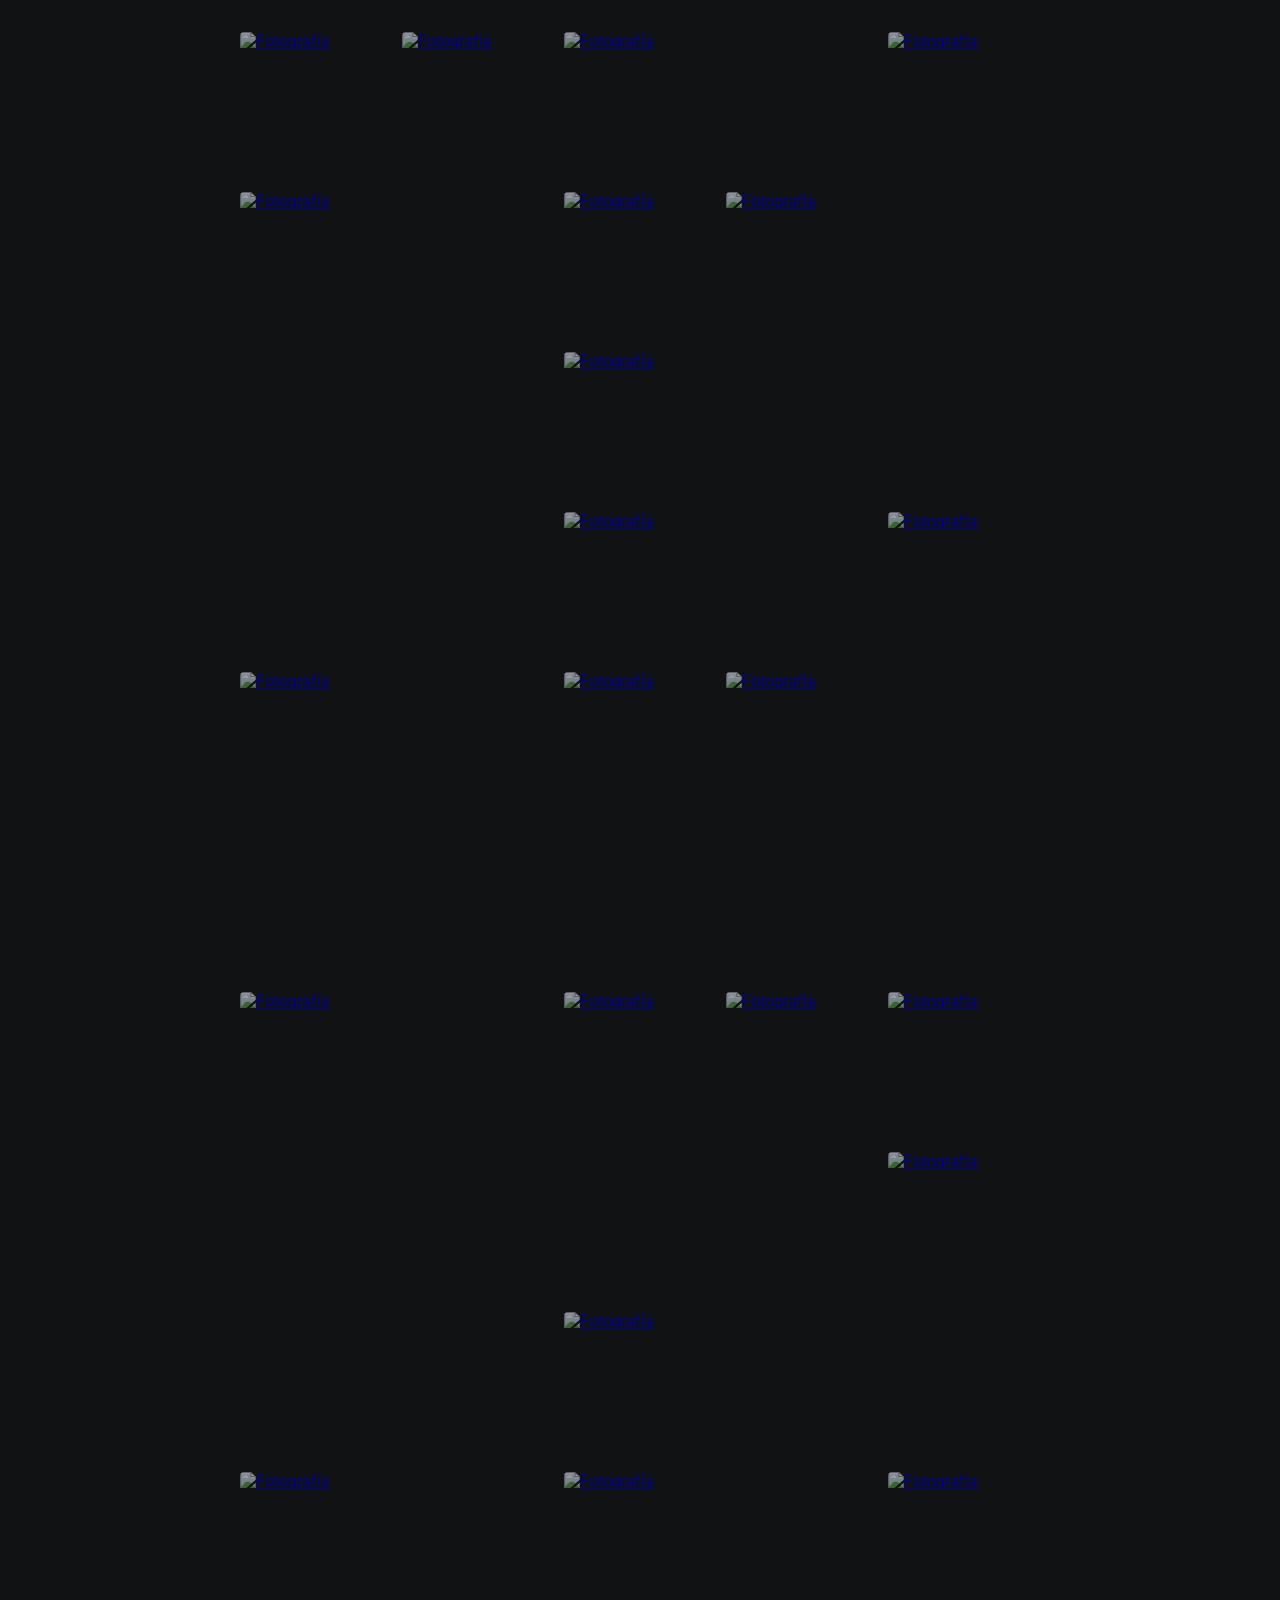
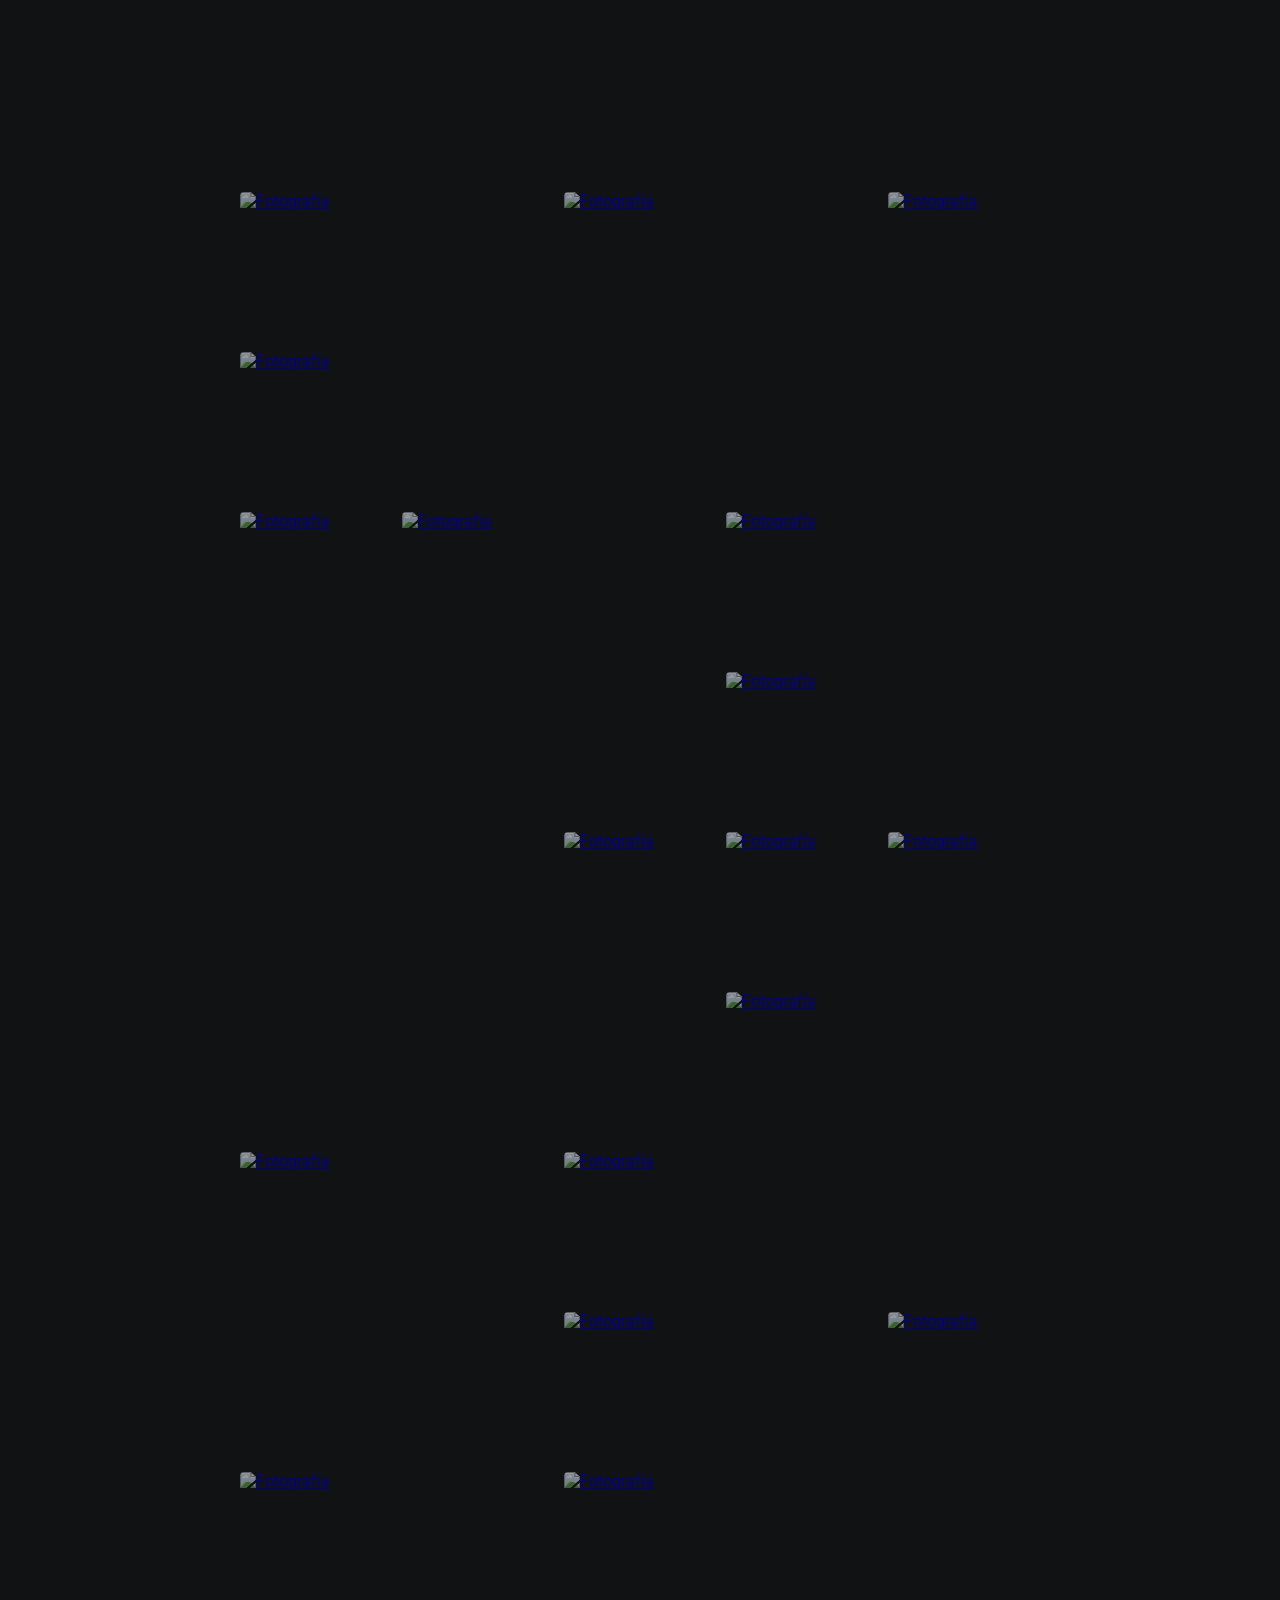
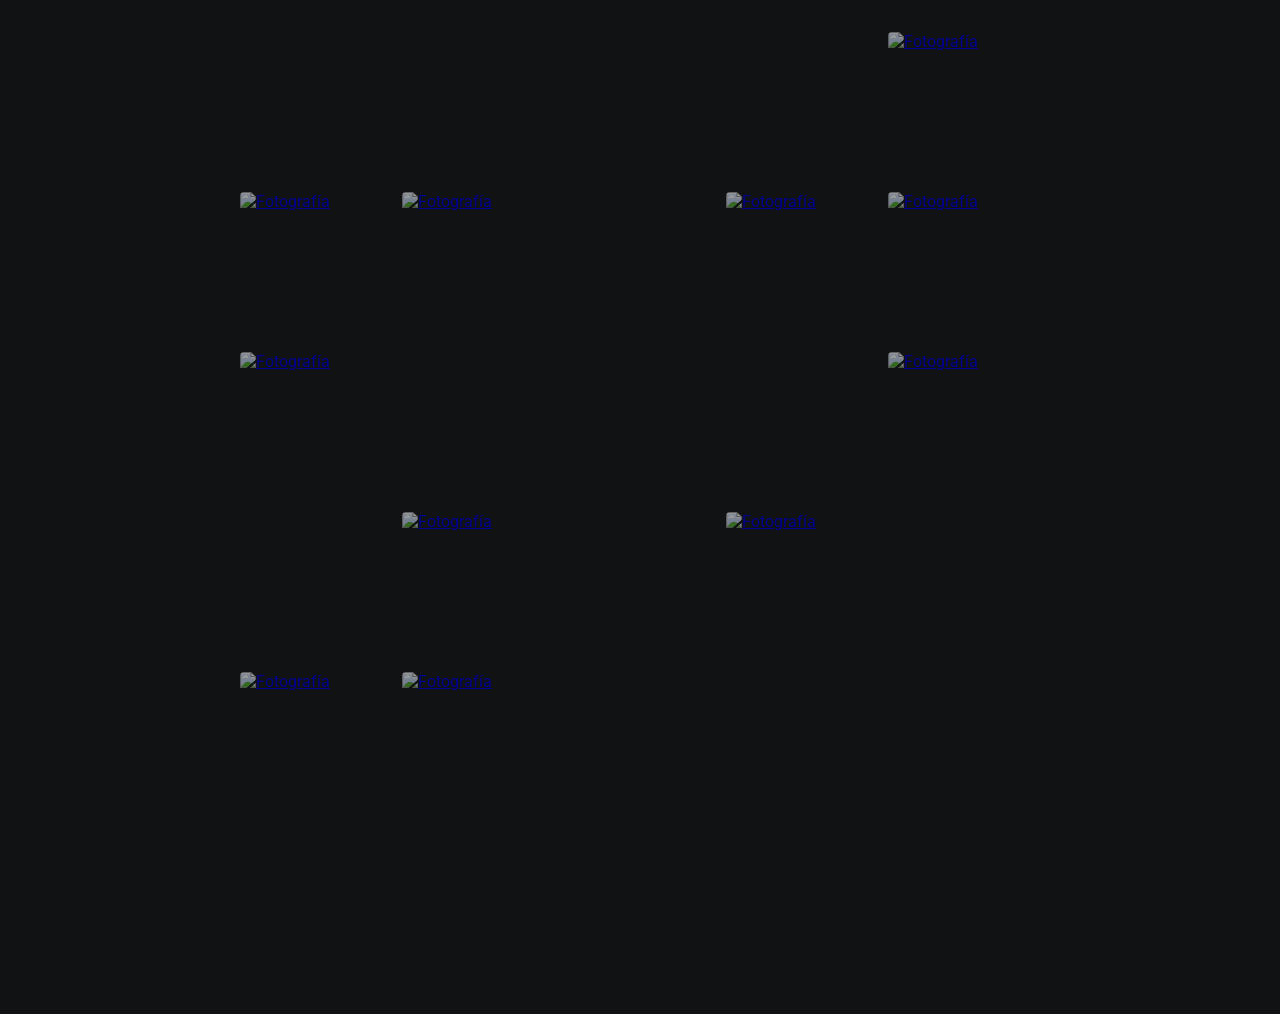
==== index.html @ 98dc2be4 "asd" ====
<!DOCTYPE html>
<html lang="es">
<head>
  <meta charset="UTF-8">
  <meta name="viewport" content="width=device-width, initial-scale=1.0">
  <!-- Oculta la marca de agua evitando enviar el origen del sitio -->
  <meta name="referrer" content="no-referrer">
  <title>Galería de Fotos y Videos</title>
  <link rel="stylesheet" href="styles.css">
</head>
<body>

  <main id="galeria"></main>

  <div class="modal">
    <div class="modal-content">
      <!-- Para fotos -->
      <img src="" alt="" id="modal-img" style="display: none;" referrerpolicy="no-referrer" />
      
      <!-- Para videos -->
      <video id="modal-video" controls style="display: none;"></video>

      <div class="info-card">
        <h3 id="info-titulo"></h3>
        <p id="info-meta">
          <span id="info-ubicacion"></span>
          <span id="info-fecha"></span>
        </p>
        <p id="info-descripcion"></p>
      </div>
    </div>
  </div>

  <script src="script.js"></script>
</body>
</html>
---- styles.css ----
@import url("https://fonts.googleapis.com/css?family=Roboto:400,500,700&display=swap");

* {
  box-sizing: border-box;
  padding: 0;
  margin: 0;
}

body {
  min-height: 100vh;
  display: flex;
  flex-direction: column;
  align-items: center;
  color: hsl(0, 0%, 100%);
  background: hsl(210, 5%, 7%);
  padding: 2rem 0;
  font-family: 'Roboto', sans-serif;
}

main {
  max-width: 800px;
  width: 90vw;
  display: grid;
  grid-template-columns: repeat(auto-fill, minmax(150px, 1fr));
  grid-auto-rows: 150px;
  gap: 10px;
  justify-content: center;
  grid-auto-flow: dense;
}

main a {
  overflow: hidden;
  border-radius: 4px;
}

/* TAMAÑOS ALEATORIOS */
main a.span-col-2 { grid-column: span 2; }
main a.span-row-2 { grid-row: span 2; }
main a.span-big { grid-column: span 2; grid-row: span 2; }

main a:focus { outline: none; }

main img,
main video {
  object-fit: cover;
  display: block;
  width: 100%;
  height: 100%;
  filter: brightness(0.6);
  transition: all 0.3s cubic-bezier(0.445, 0.05, 0.55, 0.95);
}

main a:focus img,
main a:hover img,
main a:focus video,
main a:hover video {
  transform: scale(1.1);
  filter: brightness(1);
}

/* MODAL OVERLAY */
div.modal {
  position: fixed;
  top: 0;
  left: 0;
  width: 100%;
  height: 100%;
  display: flex;
  justify-content: center;
  align-items: center;
  background: hsla(0, 0%, 0%, 0.85);
  backdrop-filter: blur(5px);
  transition: all 0.3s ease-in-out;
  opacity: 0;
  visibility: hidden;
  z-index: 1000;
}

div.modal.overlay {
  opacity: 1;
  visibility: visible;
}

.modal-content {
  position: relative;
  display: flex;
  justify-content: center;
  align-items: center;
}

div.modal img,
div.modal video {
  height: 85vh;
  width: 85vw;
  max-width: 900px;
  object-fit: contain;
}

div.modal img {
  cursor: pointer;
}

/* TARJETA DE INFORMACIÓN FLOTANTE */
.info-card {
  position: absolute;
  bottom: 20px;
  left: 50%;
  transform: translateX(-50%);
  background: rgba(15, 15, 20, 0.85);
  backdrop-filter: blur(8px);
  border: 1px solid rgba(255, 255, 255, 0.15);
  padding: 12px 20px;
  border-radius: 8px;
  color: #fff;
  text-align: center;
  pointer-events: none;
  opacity: 0;
  width: 80%;
  max-width: 450px;
  z-index: 1010;
}

.info-card h3 {
  font-size: 1.1rem;
  margin-bottom: 4px;
  font-weight: 700;
}

#info-meta {
  font-size: 0.85rem;
  color: #ccc;
  margin-bottom: 6px;
  display: flex;
  justify-content: center;
  gap: 12px;
}

#info-descripcion {
  font-size: 0.9rem;
  color: #eee;
}

/* ANIMACIÓN: 3s visible + 1s desvanecimiento */
.info-card.mostrar {
  animation: mostrarYDesvanecer 4s forwards;
}

@keyframes mostrarYDesvanecer {
  0% { opacity: 0; transform: translate(-50%, 10px); }
  15% { opacity: 1; transform: translate(-50%, 0); }
  75% { opacity: 1; transform: translate(-50%, 0); }
  100% { opacity: 0; transform: translate(-50%, -5px); }
}
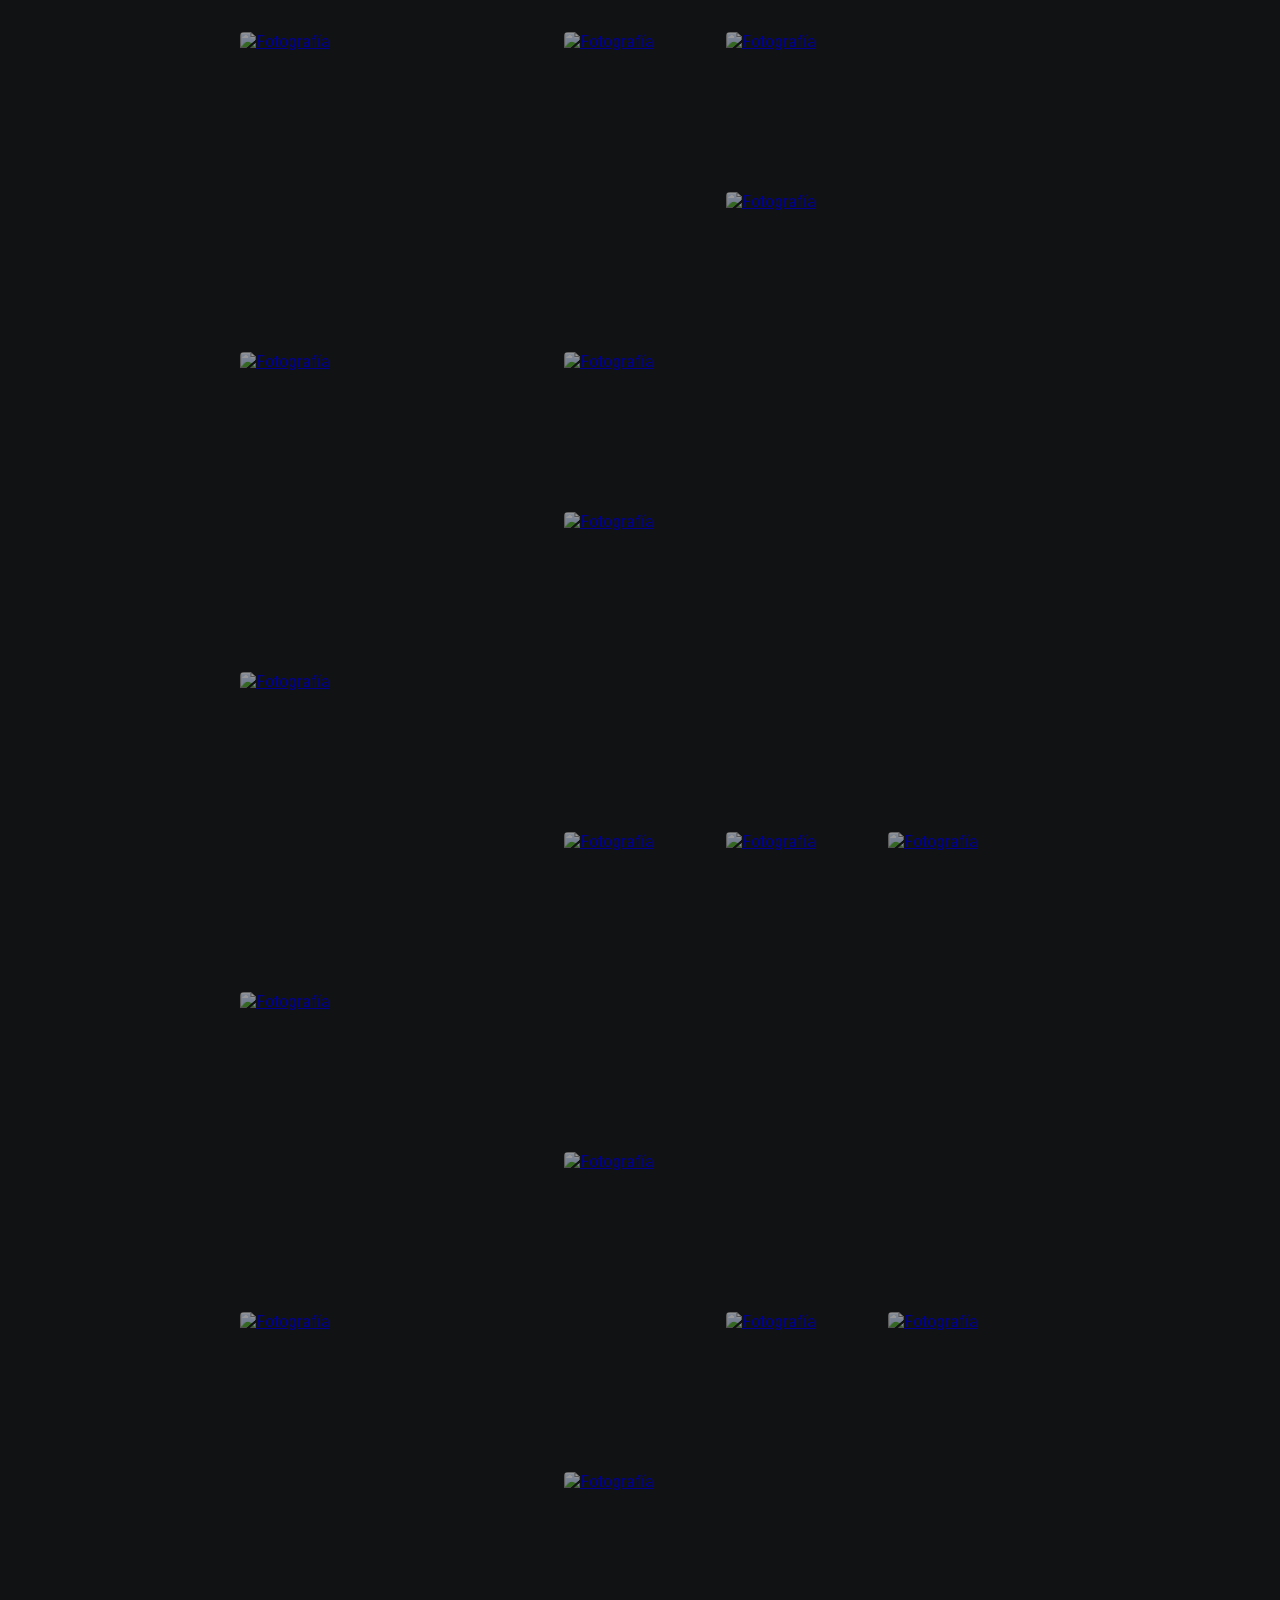
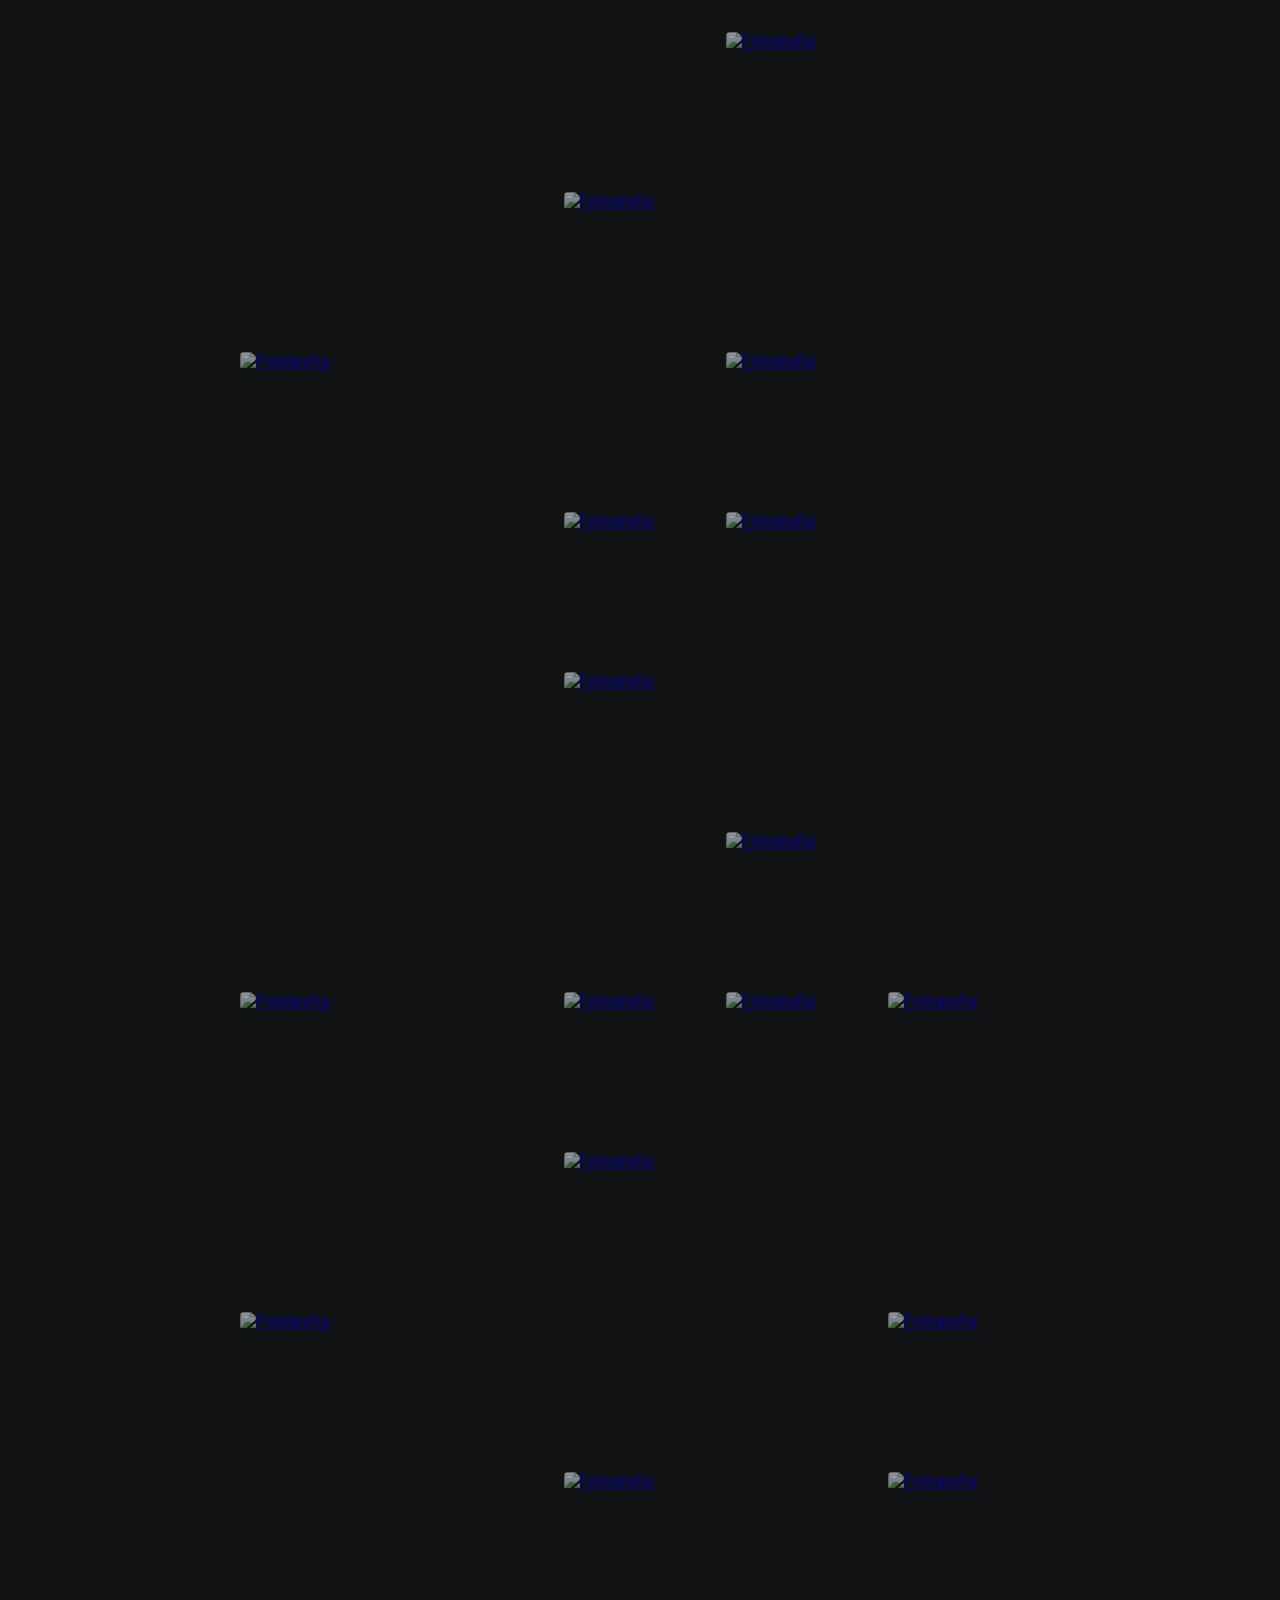
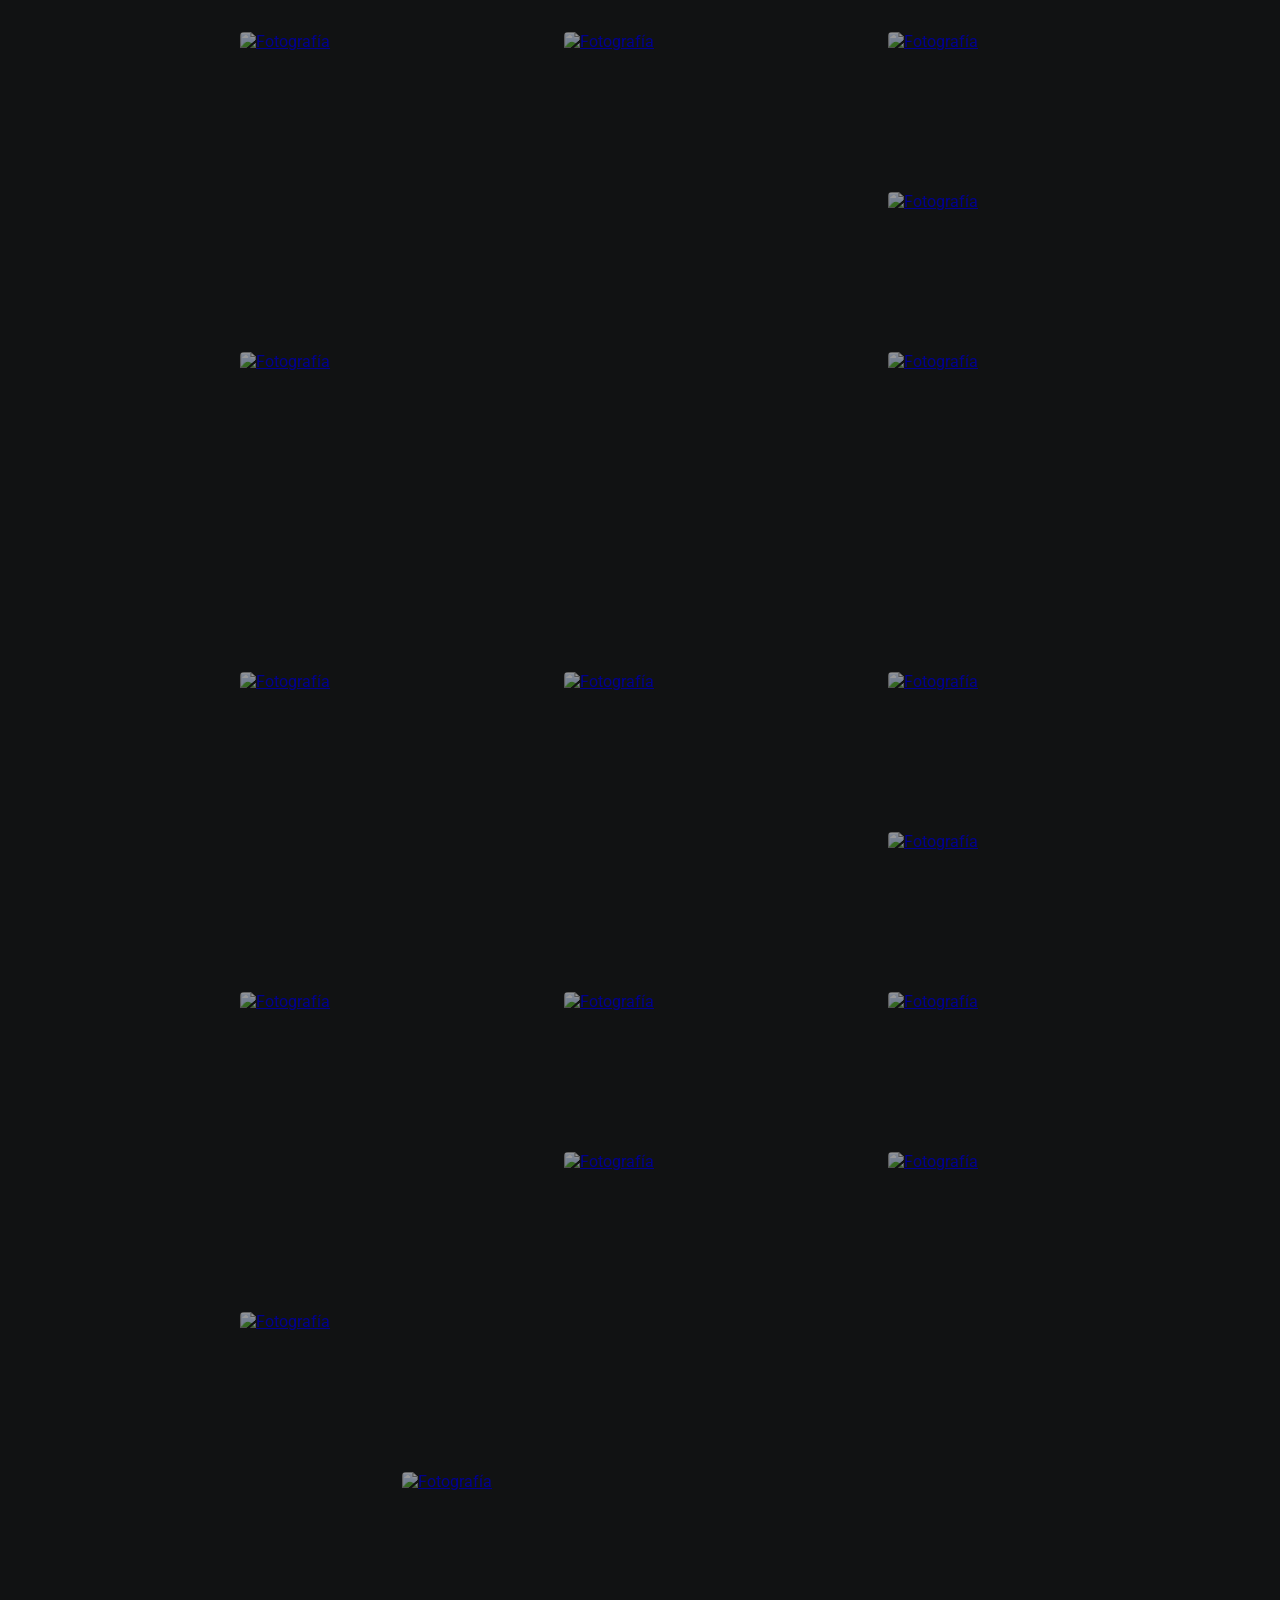
==== commit d9fa541d: "commit" ====
--- a/index.html
+++ b/index.html
@@ -3,6 +3,11 @@
 <head>
   <meta charset="UTF-8">
   <meta name="viewport" content="width=device-width, initial-scale=1.0">
+  
+  <!-- Camufla la barra de direcciones con el color del fondo -->
+  <meta name="theme-color" content="#111315">
+  <meta name="apple-mobile-web-app-status-bar-style" content="black-translucent">
+  
   <!-- Oculta la marca de agua evitando enviar el origen del sitio -->
   <meta name="referrer" content="no-referrer">
   <title>Galería de Fotos y Videos</title>
--- a/styles.css
+++ b/styles.css
@@ -39,6 +39,16 @@
 main a.span-big { grid-column: span 2; grid-row: span 2; }
 
 main a:focus { outline: none; }
+
+/* DESACTIVAR MENÚ CONTEXTUAL Y SELECCIÓN EN IMÁGENES Y VIDEOS */
+img, video {
+  -webkit-touch-callout: none; /* Desactiva menú contextual en iOS Safari */
+  -webkit-user-select: none;
+  -khtml-user-select: none;
+  -moz-user-select: none;
+  -ms-user-select: none;
+  user-select: none;          /* Evita selección de imágenes */
+}
 
 main img,
 main video {
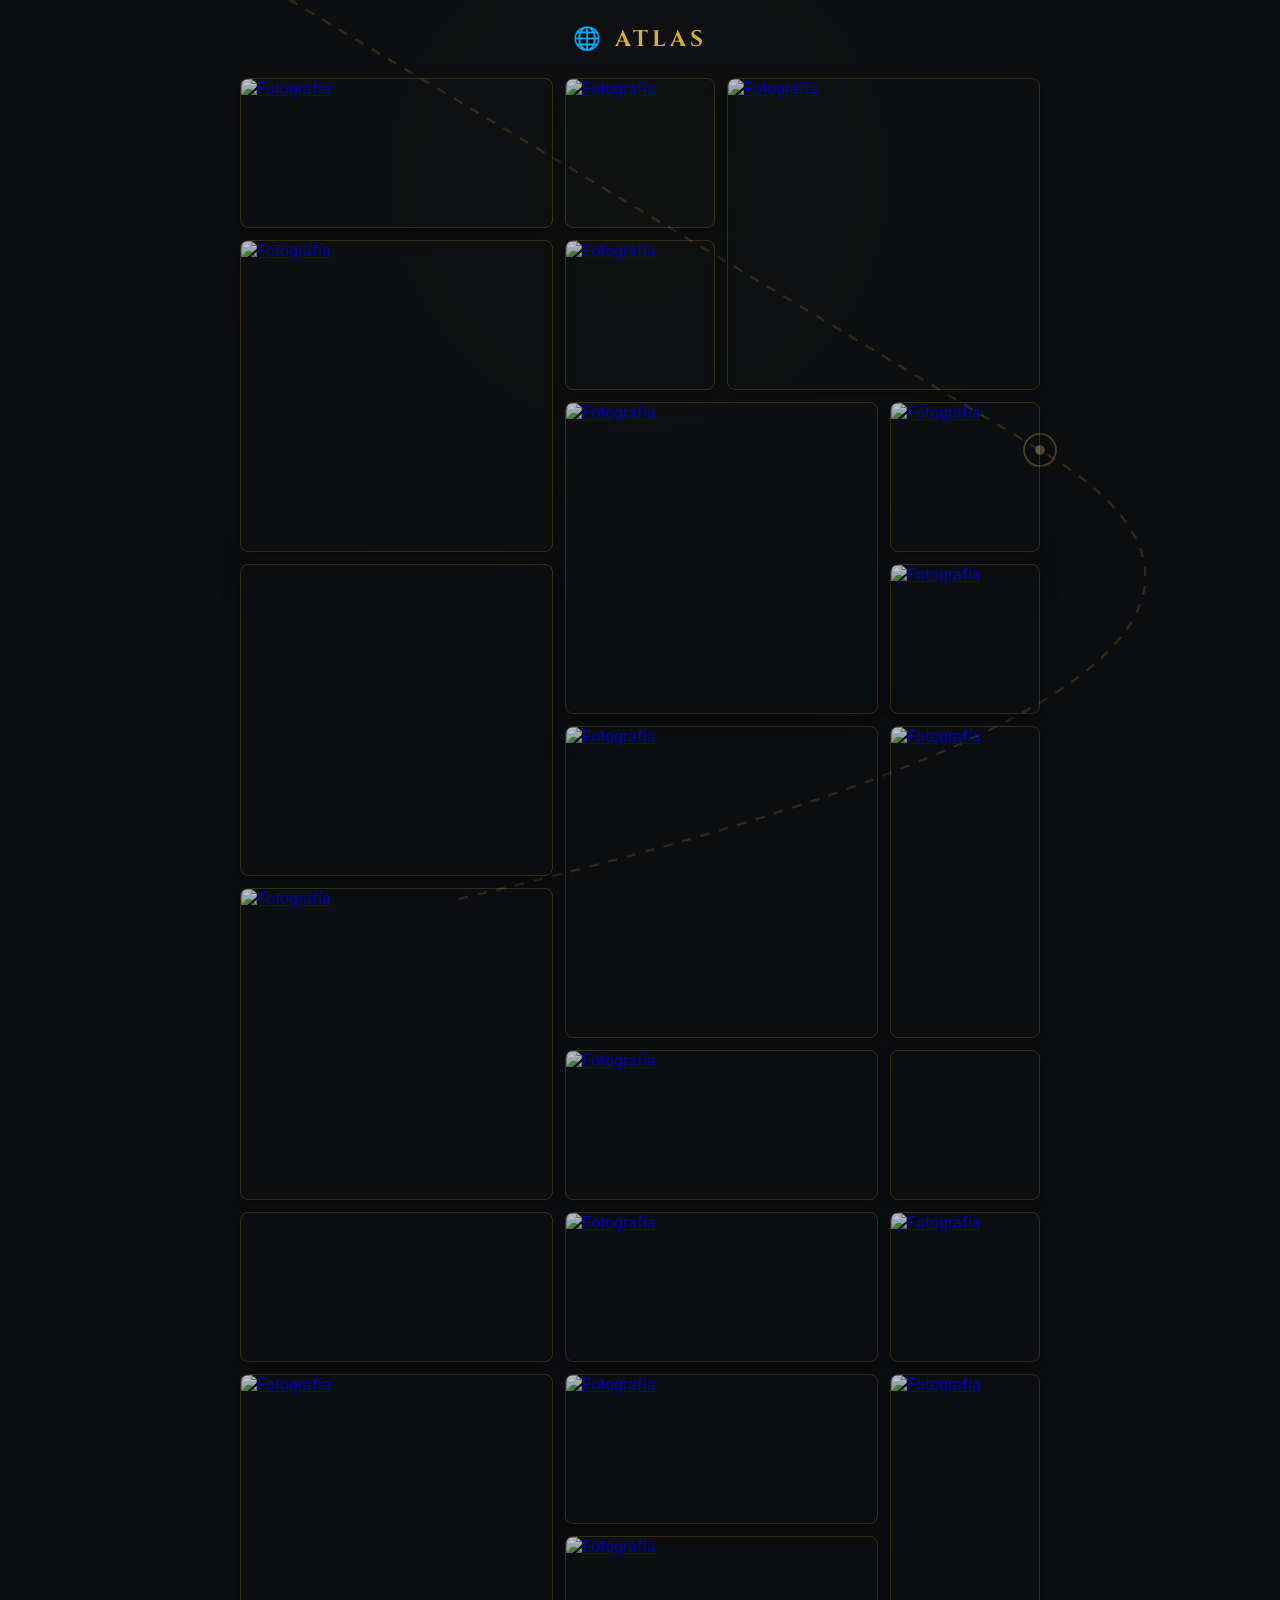
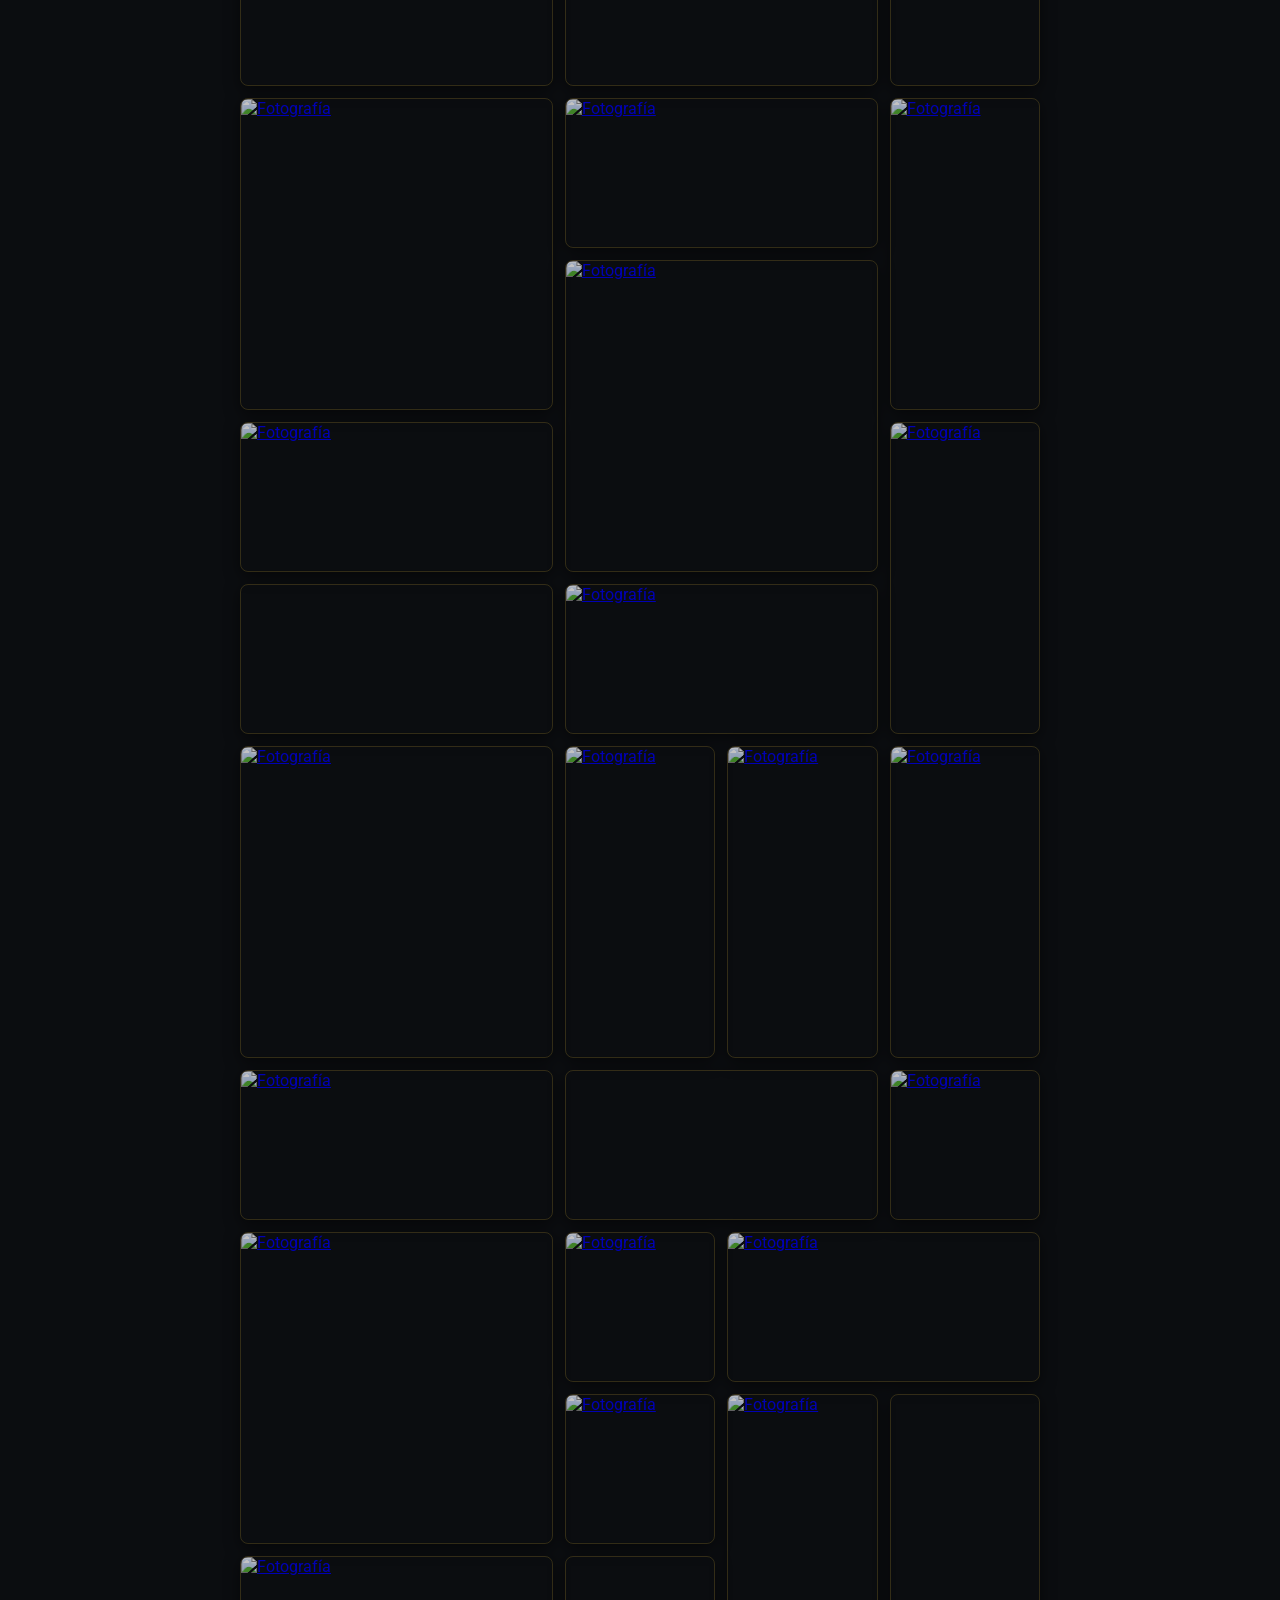
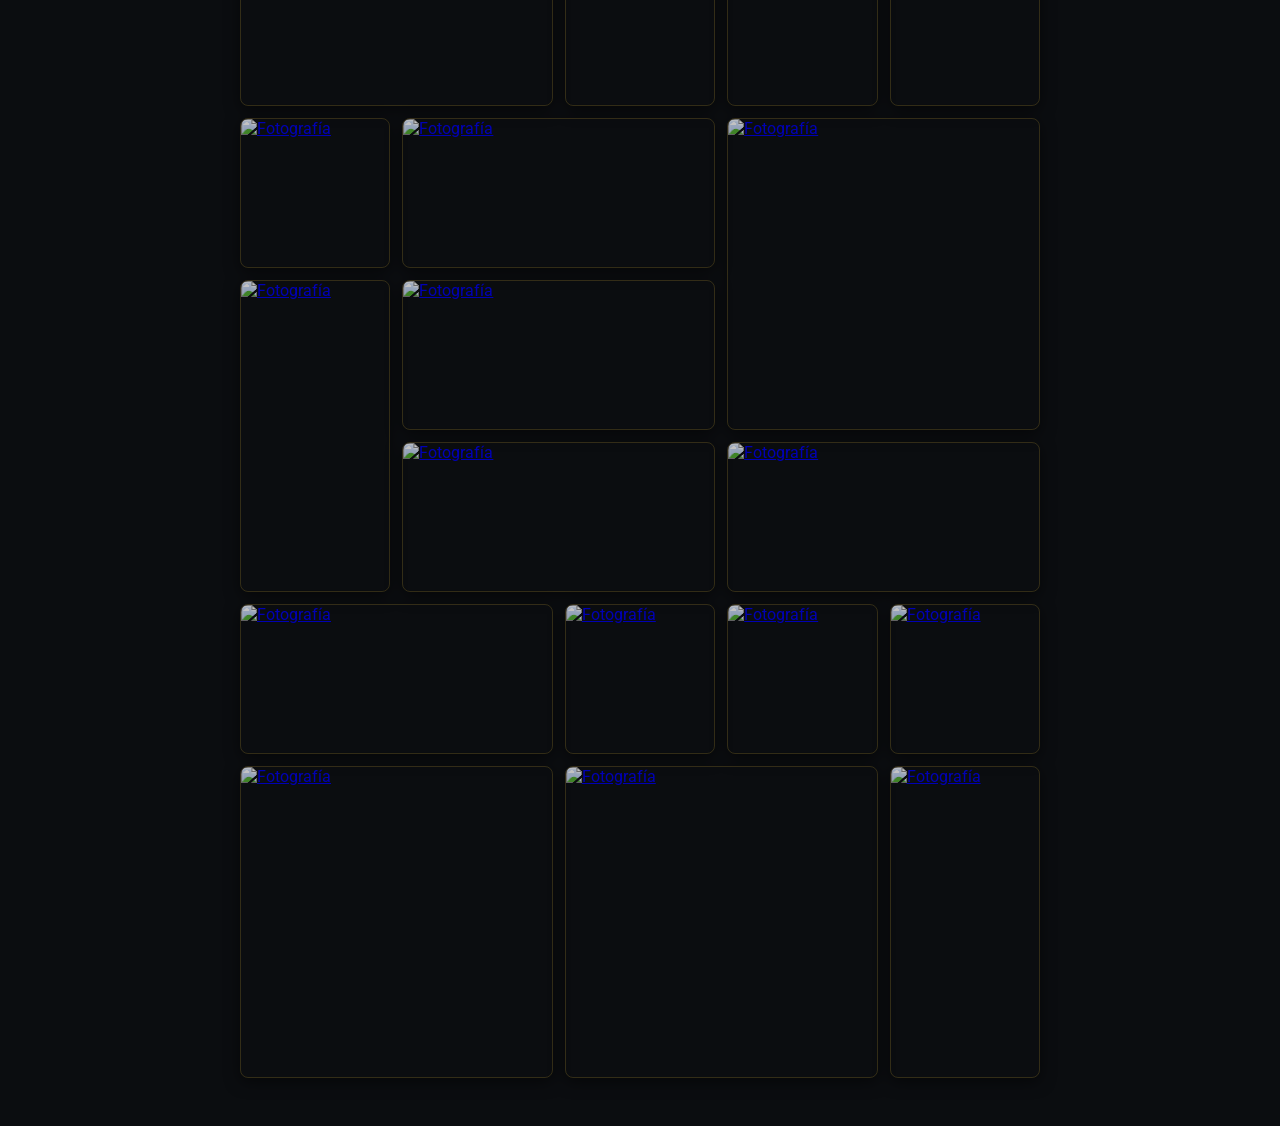
==== commit 622e5192: "dr" ====
--- a/index.html
+++ b/index.html
@@ -4,25 +4,50 @@
   <meta charset="UTF-8">
   <meta name="viewport" content="width=device-width, initial-scale=1.0">
   
-  <!-- Camufla la barra de direcciones con el color del fondo -->
-  <meta name="theme-color" content="#111315">
+  <!-- Camufla la barra de direcciones con el tono azul noche del tema -->
+  <meta name="theme-color" content="#0b0d10">
   <meta name="apple-mobile-web-app-status-bar-style" content="black-translucent">
   
-  <!-- Oculta la marca de agua evitando enviar el origen del sitio -->
   <meta name="referrer" content="no-referrer">
-  <title>Galería de Fotos y Videos</title>
+  <title>Atlas - Galería de Viajes</title>
+  
+  <!-- Tipografía elegante para el concepto Atlas -->
+  <link rel="preconnect" href="https://fonts.googleapis.com">
+  <link rel="preconnect" href="https://fonts.gstatic.com" crossorigin>
+  <link href="https://fonts.googleapis.com/css2?family=Cinzel:wght@500;700&family=Roboto:wght@400;500&display=swap" rel="stylesheet">
+  
   <link rel="stylesheet" href="styles.css">
 </head>
 <body>
+
+  <!-- Capa del mapa estelar / topográfico de fondo -->
+  <div class="map-bg-layer">
+    <svg class="map-svg" viewBox="0 0 800 1000" preserveAspectRatio="xMidYMid slice">
+      <!-- Trazo tenue de ruta -->
+      <path d="M 150 200 Q 400 350 650 500 T 200 800" class="route-path" />
+      
+      <!-- Puntos de referencia geográficos animados -->
+      <g class="map-node" transform="translate(150, 200)">
+        <circle r="3" class="node-dot" />
+        <circle r="10" class="node-pulse" />
+      </g>
+      <g class="map-node" transform="translate(650, 500)">
+        <circle r="3" class="node-dot" />
+        <circle r="10" class="node-pulse" />
+      </g>
+    </svg>
+  </div>
+
+  <!-- Encabezado sutil estilo Atlas -->
+  <header class="atlas-header">
+    <h1><span>🌐</span> ATLAS</h1>
+  </header>
 
   <main id="galeria"></main>
 
   <div class="modal">
     <div class="modal-content">
-      <!-- Para fotos -->
       <img src="" alt="" id="modal-img" style="display: none;" referrerpolicy="no-referrer" />
-      
-      <!-- Para videos -->
       <video id="modal-video" controls style="display: none;"></video>
 
       <div class="info-card">
--- a/styles.css
+++ b/styles.css
@@ -11,43 +11,109 @@
   display: flex;
   flex-direction: column;
   align-items: center;
-  color: hsl(0, 0%, 100%);
-  background: hsl(210, 5%, 7%);
-  padding: 2rem 0;
+  color: #e2e8f0;
+  background-color: #0b0d10;
+  padding: 1.5rem 0 3rem 0;
   font-family: 'Roboto', sans-serif;
-}
-
+  position: relative;
+  overflow-x: hidden;
+}
+
+/* FONDO TIPO MAPA Y RUTAS EN DORA/OSCURO */
+.map-bg-layer {
+  position: fixed;
+  top: 0;
+  left: 0;
+  width: 100vw;
+  height: 100vh;
+  pointer-events: none;
+  z-index: 0;
+  opacity: 0.35;
+  background: radial-gradient(circle at 50% 20%, rgba(212, 175, 55, 0.08), transparent 70%),
+              url('https://images.unsplash.com/photo-1524661135-423995f22d0b?auto=format&fit=crop&w=1920&q=80') center/cover no-repeat;
+}
+
+.map-svg {
+  width: 100%;
+  height: 100%;
+}
+
+.route-path {
+  fill: none;
+  stroke: rgba(212, 175, 55, 0.5);
+  stroke-width: 1.5;
+  stroke-dasharray: 6;
+  animation: dashMove 30s linear infinite;
+}
+
+.node-dot {
+  fill: #f5d77f;
+}
+
+.node-pulse {
+  fill: none;
+  stroke: #d4af37;
+  stroke-width: 1;
+  animation: pulse 2.5s infinite ease-out;
+}
+
+@keyframes pulse {
+  0% { transform: scale(0.3); opacity: 1; }
+  100% { transform: scale(2.2); opacity: 0; }
+}
+
+@keyframes dashMove {
+  to { stroke-dashoffset: -100; }
+}
+
+/* ENCABEZADO */
+.atlas-header {
+  z-index: 1;
+  margin-bottom: 1.5rem;
+  text-align: center;
+}
+
+.atlas-header h1 {
+  font-family: 'Cinzel', serif;
+  font-size: 1.4rem;
+  letter-spacing: 4px;
+  color: #d4af37;
+  text-transform: uppercase;
+}
+
+/* GRID PRINCIPAL */
 main {
   max-width: 800px;
   width: 90vw;
   display: grid;
   grid-template-columns: repeat(auto-fill, minmax(150px, 1fr));
   grid-auto-rows: 150px;
-  gap: 10px;
+  gap: 12px;
   justify-content: center;
   grid-auto-flow: dense;
+  z-index: 1;
 }
 
 main a {
   overflow: hidden;
-  border-radius: 4px;
-}
-
-/* TAMAÑOS ALEATORIOS */
+  border-radius: 8px;
+  border: 1px solid rgba(212, 175, 55, 0.2);
+  box-shadow: 0 4px 15px rgba(0, 0, 0, 0.5);
+}
+
 main a.span-col-2 { grid-column: span 2; }
 main a.span-row-2 { grid-row: span 2; }
 main a.span-big { grid-column: span 2; grid-row: span 2; }
 
 main a:focus { outline: none; }
 
-/* DESACTIVAR MENÚ CONTEXTUAL Y SELECCIÓN EN IMÁGENES Y VIDEOS */
 img, video {
-  -webkit-touch-callout: none; /* Desactiva menú contextual en iOS Safari */
+  -webkit-touch-callout: none;
   -webkit-user-select: none;
   -khtml-user-select: none;
   -moz-user-select: none;
   -ms-user-select: none;
-  user-select: none;          /* Evita selección de imágenes */
+  user-select: none;
 }
 
 main img,
@@ -56,19 +122,19 @@
   display: block;
   width: 100%;
   height: 100%;
-  filter: brightness(0.6);
-  transition: all 0.3s cubic-bezier(0.445, 0.05, 0.55, 0.95);
+  filter: brightness(0.75) contrast(1.05);
+  transition: all 0.4s cubic-bezier(0.16, 1, 0.3, 1);
 }
 
 main a:focus img,
 main a:hover img,
 main a:focus video,
 main a:hover video {
-  transform: scale(1.1);
-  filter: brightness(1);
-}
-
-/* MODAL OVERLAY */
+  transform: scale(1.06);
+  filter: brightness(1) contrast(1);
+}
+
+/* MODAL Y ANIMACIÓN DE APERTURA */
 div.modal {
   position: fixed;
   top: 0;
@@ -78,9 +144,9 @@
   display: flex;
   justify-content: center;
   align-items: center;
-  background: hsla(0, 0%, 0%, 0.85);
-  backdrop-filter: blur(5px);
-  transition: all 0.3s ease-in-out;
+  background: rgba(5, 7, 10, 0.88);
+  backdrop-filter: blur(8px);
+  transition: opacity 0.3s ease, visibility 0.3s ease;
   opacity: 0;
   visibility: hidden;
   z-index: 1000;
@@ -96,49 +162,59 @@
   display: flex;
   justify-content: center;
   align-items: center;
+  transform: scale(0.85);
+  transition: transform 0.35s cubic-bezier(0.16, 1, 0.3, 1);
+}
+
+div.modal.overlay .modal-content {
+  transform: scale(1);
 }
 
 div.modal img,
 div.modal video {
-  height: 85vh;
+  height: 82vh;
   width: 85vw;
   max-width: 900px;
   object-fit: contain;
+  border-radius: 6px;
+  box-shadow: 0 10px 30px rgba(0, 0, 0, 0.8);
 }
 
 div.modal img {
   cursor: pointer;
 }
 
-/* TARJETA DE INFORMACIÓN FLOTANTE */
+/* TARJETA DE INFORMACIÓN CON ACABADO DORADO */
 .info-card {
   position: absolute;
-  bottom: 20px;
+  bottom: 25px;
   left: 50%;
   transform: translateX(-50%);
-  background: rgba(15, 15, 20, 0.85);
-  backdrop-filter: blur(8px);
-  border: 1px solid rgba(255, 255, 255, 0.15);
-  padding: 12px 20px;
+  background: rgba(11, 13, 16, 0.9);
+  backdrop-filter: blur(12px);
+  border: 1px solid rgba(212, 175, 55, 0.3);
+  padding: 14px 22px;
   border-radius: 8px;
   color: #fff;
   text-align: center;
   pointer-events: none;
   opacity: 0;
-  width: 80%;
-  max-width: 450px;
+  width: 82%;
+  max-width: 420px;
   z-index: 1010;
+  box-shadow: 0 4px 20px rgba(0,0,0,0.6);
 }
 
 .info-card h3 {
+  font-family: 'Cinzel', serif;
   font-size: 1.1rem;
   margin-bottom: 4px;
-  font-weight: 700;
+  color: #f5d77f;
 }
 
 #info-meta {
-  font-size: 0.85rem;
-  color: #ccc;
+  font-size: 0.8rem;
+  color: #a0aec0;
   margin-bottom: 6px;
   display: flex;
   justify-content: center;
@@ -146,11 +222,10 @@
 }
 
 #info-descripcion {
-  font-size: 0.9rem;
-  color: #eee;
-}
-
-/* ANIMACIÓN: 3s visible + 1s desvanecimiento */
+  font-size: 0.88rem;
+  color: #cbd5e1;
+}
+
 .info-card.mostrar {
   animation: mostrarYDesvanecer 4s forwards;
 }
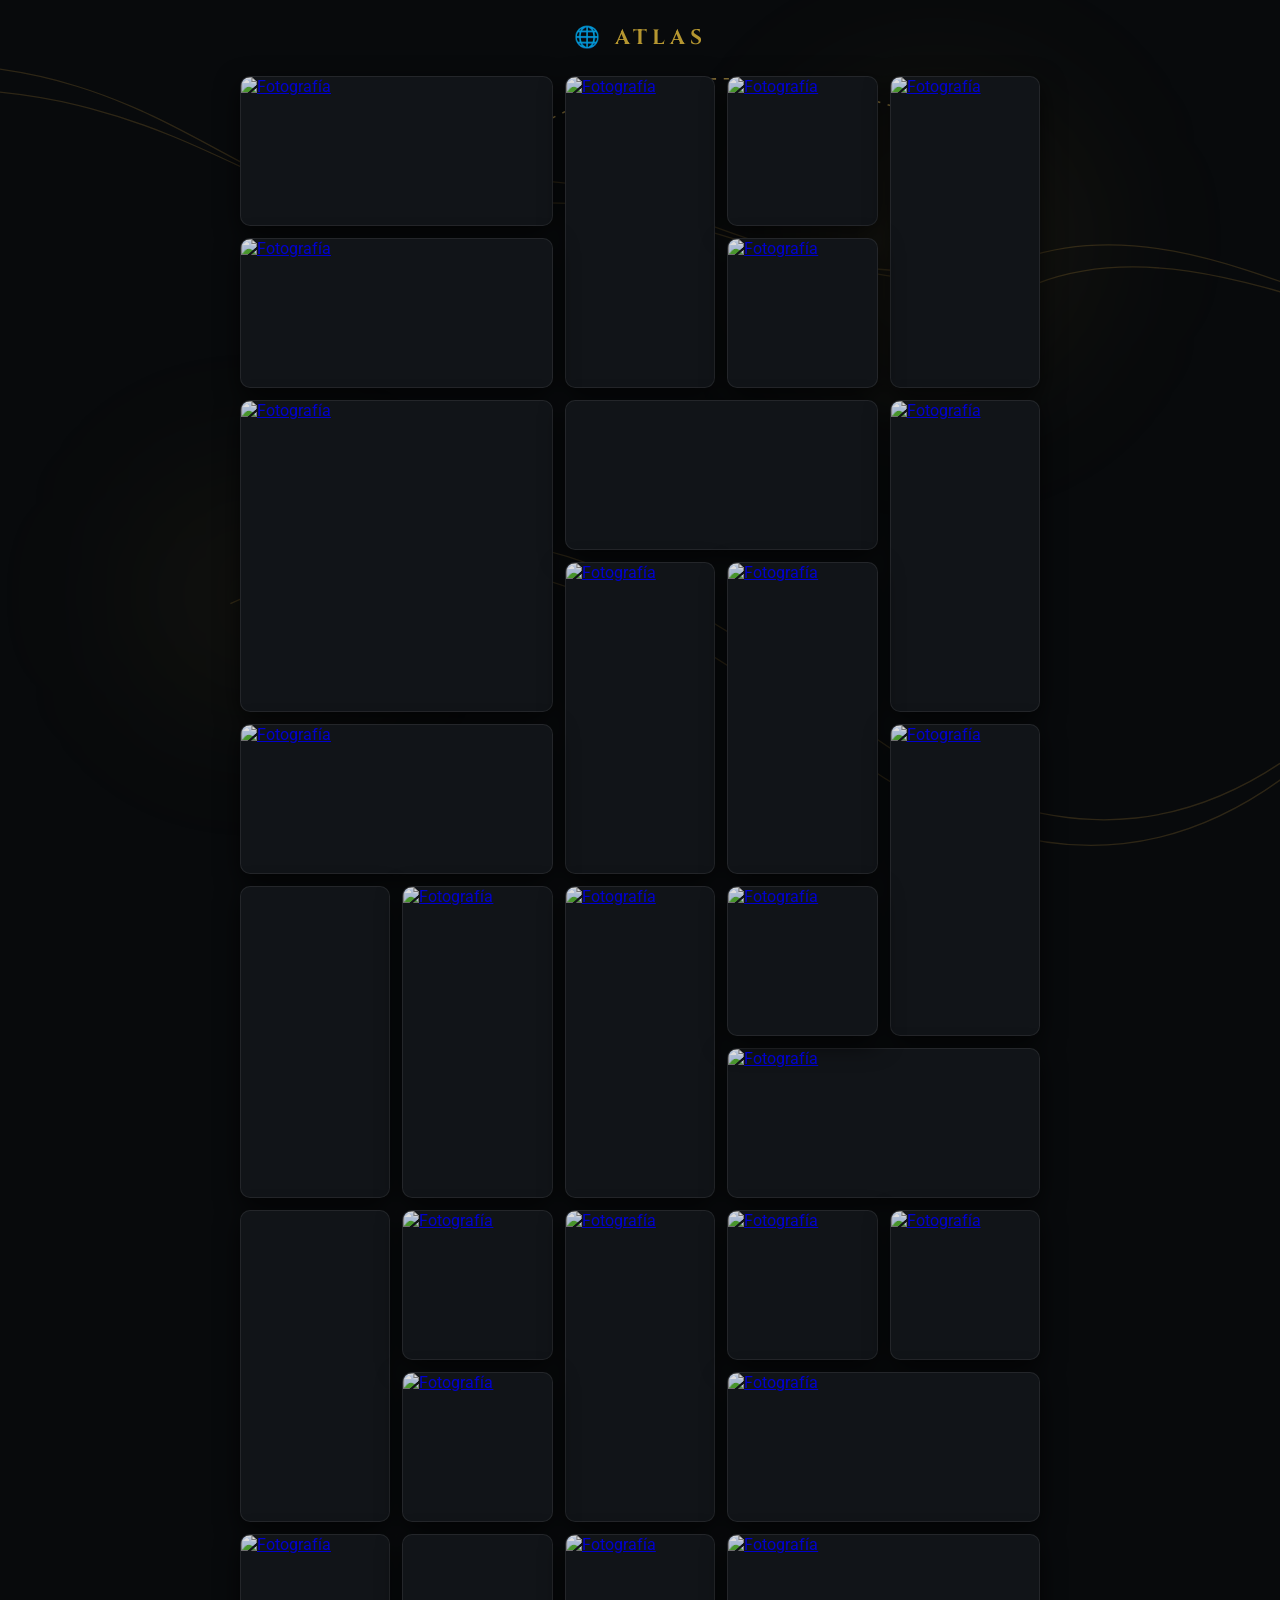
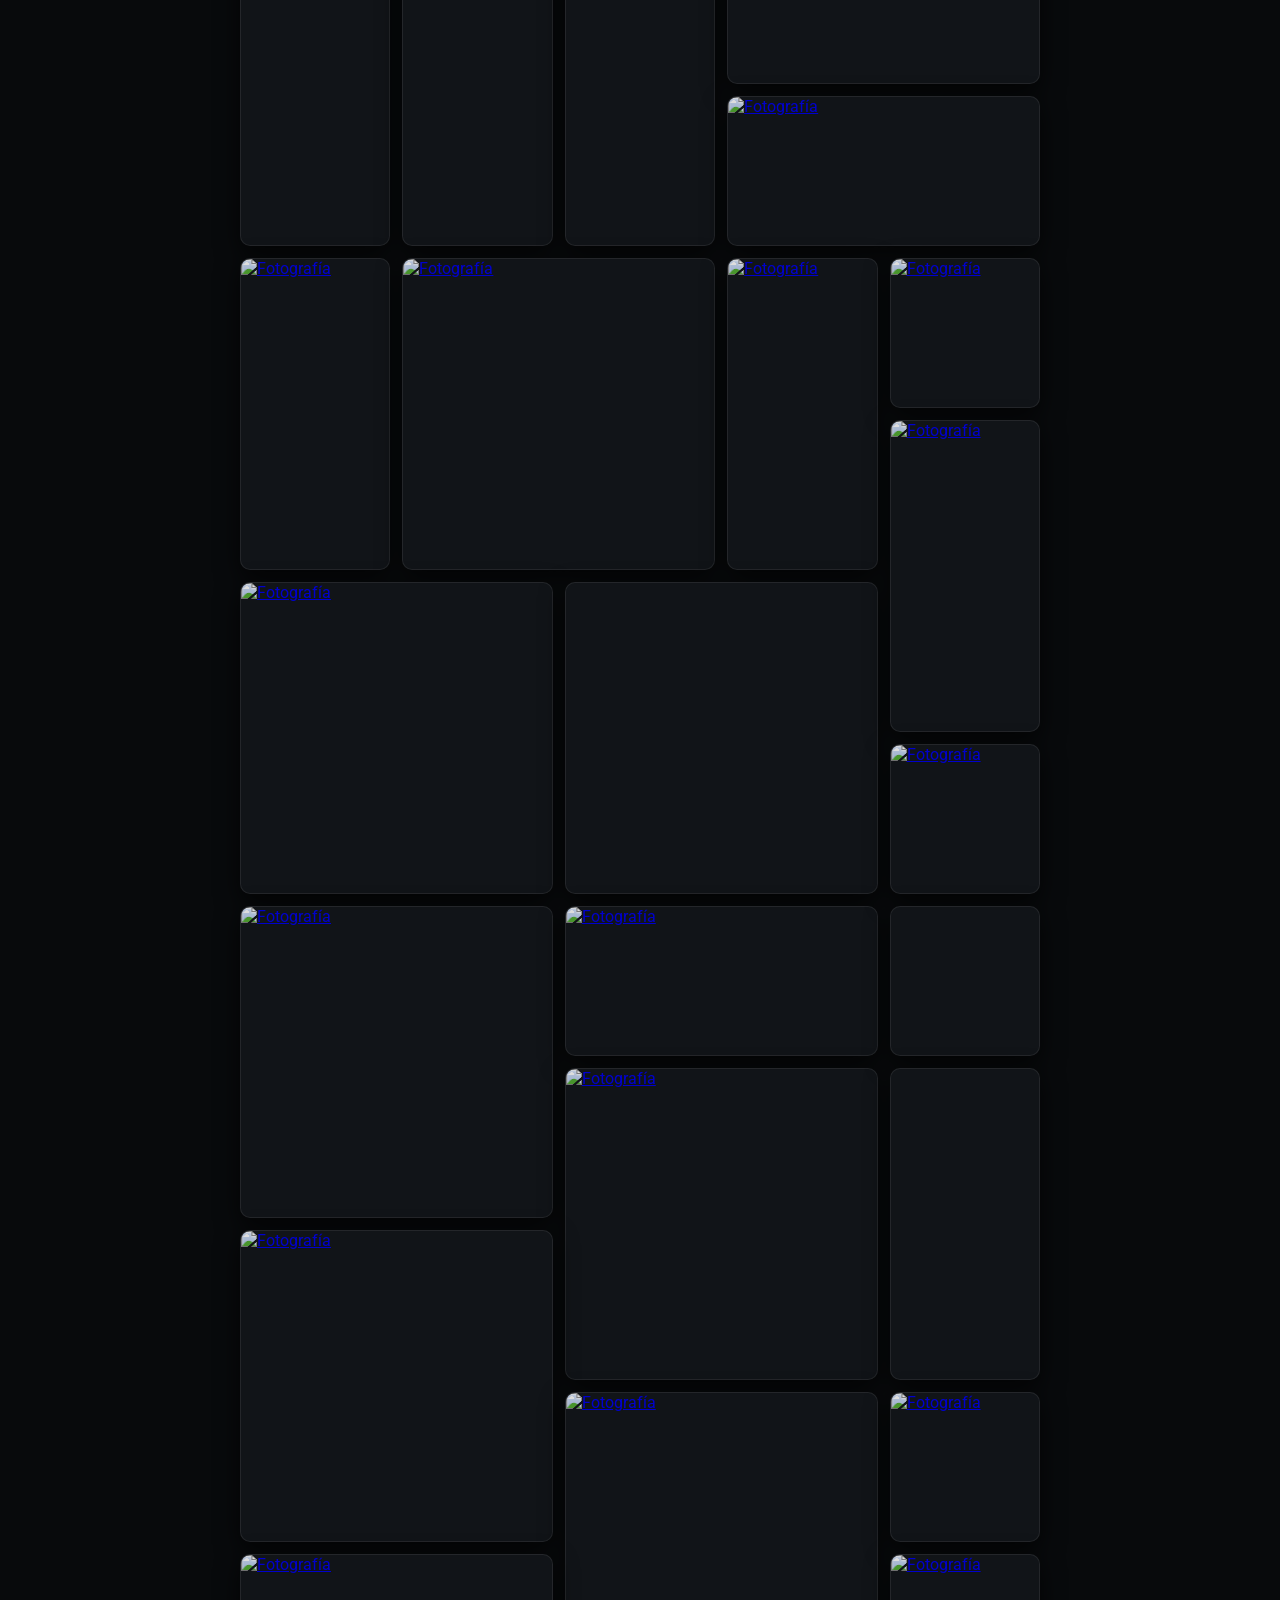
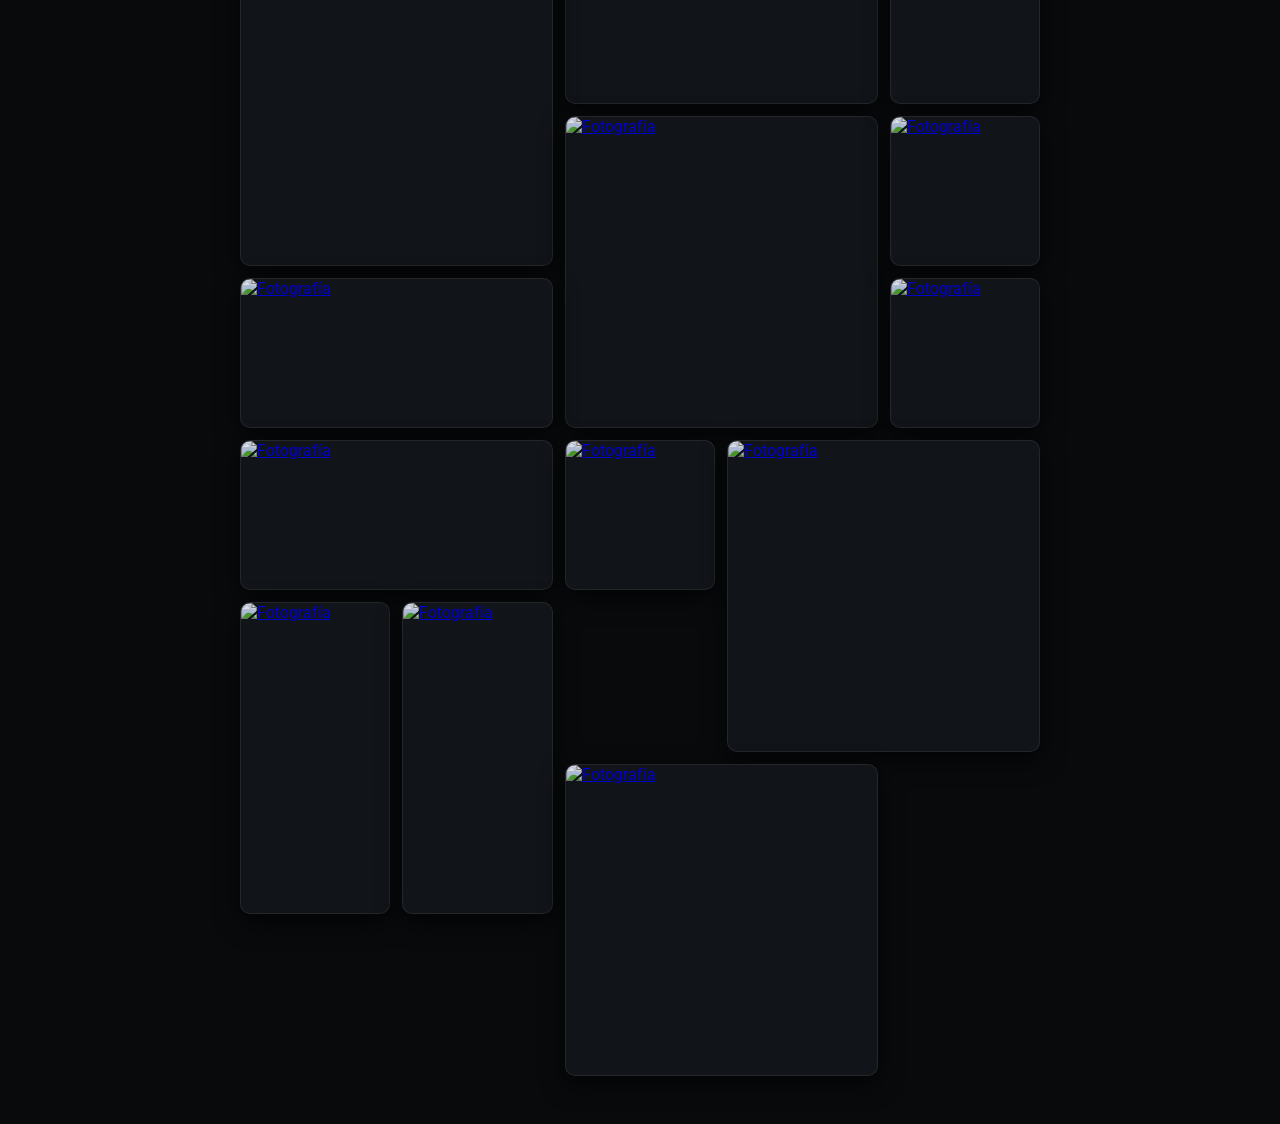
==== commit f1013acb: "des" ====
--- a/index.html
+++ b/index.html
@@ -4,14 +4,12 @@
   <meta charset="UTF-8">
   <meta name="viewport" content="width=device-width, initial-scale=1.0">
   
-  <!-- Camufla la barra de direcciones con el tono azul noche del tema -->
-  <meta name="theme-color" content="#0b0d10">
+  <meta name="theme-color" content="#080a0c">
   <meta name="apple-mobile-web-app-status-bar-style" content="black-translucent">
   
   <meta name="referrer" content="no-referrer">
-  <title>Atlas - Galería de Viajes</title>
+  <title>Atlas - Galería</title>
   
-  <!-- Tipografía elegante para el concepto Atlas -->
   <link rel="preconnect" href="https://fonts.googleapis.com">
   <link rel="preconnect" href="https://fonts.gstatic.com" crossorigin>
   <link href="https://fonts.googleapis.com/css2?family=Cinzel:wght@500;700&family=Roboto:wght@400;500&display=swap" rel="stylesheet">
@@ -20,27 +18,38 @@
 </head>
 <body>
 
-  <!-- Capa del mapa estelar / topográfico de fondo -->
+  <!-- Capa Vectorial de Mapa Oscuro (Sin imágenes externas) -->
   <div class="map-bg-layer">
-    <svg class="map-svg" viewBox="0 0 800 1000" preserveAspectRatio="xMidYMid slice">
-      <!-- Trazo tenue de ruta -->
-      <path d="M 150 200 Q 400 350 650 500 T 200 800" class="route-path" />
-      
-      <!-- Puntos de referencia geográficos animados -->
-      <g class="map-node" transform="translate(150, 200)">
-        <circle r="3" class="node-dot" />
-        <circle r="10" class="node-pulse" />
+    <!-- Glows de luz dorada distante -->
+    <div class="map-glow glow-1"></div>
+    <div class="map-glow glow-2"></div>
+
+    <svg class="map-svg" xmlns="http://www.w3.org/2000/svg" viewBox="0 0 1000 1000" preserveAspectRatio="xMidYMid slice">
+      <!-- Trazos de mapa topográfico/costero en dorado fino -->
+      <g class="map-contours">
+        <path d="M -100 200 C 150 180, 200 350, 350 300 C 500 250, 600 400, 800 350 C 950 300, 1100 450, 1200 400" />
+        <path d="M -100 220 C 140 200, 210 330, 340 320 C 510 270, 590 380, 810 370 C 940 320, 1090 430, 1200 420" />
+        <path d="M 200 600 Q 400 500 650 700 T 1100 650" />
+        <path d="M 180 620 Q 390 520, 640 720 T 1090 670" />
       </g>
-      <g class="map-node" transform="translate(650, 500)">
-        <circle r="3" class="node-dot" />
-        <circle r="10" class="node-pulse" />
+
+      <!-- Ruta discontinua animada entre destinos -->
+      <path d="M 350 300 Q 500 150 750 250" class="route-path" />
+
+      <!-- Puntos incandescentes en las coordenadas -->
+      <g class="map-node" transform="translate(350, 300)">
+        <circle r="2.5" class="node-dot" />
+        <circle r="12" class="node-pulse" />
+      </g>
+      <g class="map-node" transform="translate(750, 250)">
+        <circle r="2.5" class="node-dot" />
+        <circle r="12" class="node-pulse" />
       </g>
     </svg>
   </div>
 
-  <!-- Encabezado sutil estilo Atlas -->
   <header class="atlas-header">
-    <h1><span>🌐</span> ATLAS</h1>
+    <h1>🌐 ATLAS</h1>
   </header>
 
   <main id="galeria"></main>
--- a/styles.css
+++ b/styles.css
@@ -11,15 +11,15 @@
   display: flex;
   flex-direction: column;
   align-items: center;
-  color: #e2e8f0;
-  background-color: #0b0d10;
+  color: #f1f5f9;
+  background-color: #080a0c; /* Fondo oscuro idéntico a la imagen de muestra */
   padding: 1.5rem 0 3rem 0;
   font-family: 'Roboto', sans-serif;
   position: relative;
   overflow-x: hidden;
 }
 
-/* FONDO TIPO MAPA Y RUTAS EN DORA/OSCURO */
+/* CAPA DE MAPA VECTORIAL */
 .map-bg-layer {
   position: fixed;
   top: 0;
@@ -28,9 +28,30 @@
   height: 100vh;
   pointer-events: none;
   z-index: 0;
-  opacity: 0.35;
-  background: radial-gradient(circle at 50% 20%, rgba(212, 175, 55, 0.08), transparent 70%),
-              url('https://images.unsplash.com/photo-1524661135-423995f22d0b?auto=format&fit=crop&w=1920&q=80') center/cover no-repeat;
+}
+
+/* Luces de ambiente en puntos clave */
+.map-glow {
+  position: absolute;
+  border-radius: 50%;
+  filter: blur(80px);
+  pointer-events: none;
+}
+
+.glow-1 {
+  width: 300px;
+  height: 300px;
+  background: rgba(212, 175, 55, 0.07);
+  top: 10%;
+  right: 15%;
+}
+
+.glow-2 {
+  width: 250px;
+  height: 250px;
+  background: rgba(212, 175, 55, 0.05);
+  bottom: 20%;
+  left: 10%;
 }
 
 .map-svg {
@@ -38,35 +59,43 @@
   height: 100%;
 }
 
+/* Líneas de costa y mapas vectoriales doradas finas */
+.map-contours path {
+  fill: none;
+  stroke: rgba(180, 140, 60, 0.22);
+  stroke-width: 1;
+}
+
 .route-path {
   fill: none;
-  stroke: rgba(212, 175, 55, 0.5);
-  stroke-width: 1.5;
-  stroke-dasharray: 6;
-  animation: dashMove 30s linear infinite;
+  stroke: rgba(230, 190, 90, 0.6);
+  stroke-width: 1.2;
+  stroke-dasharray: 4 6;
+  animation: dashMove 25s linear infinite;
 }
 
 .node-dot {
-  fill: #f5d77f;
+  fill: #ffe58f;
+  filter: drop-shadow(0 0 6px #d4af37);
 }
 
 .node-pulse {
   fill: none;
-  stroke: #d4af37;
+  stroke: rgba(212, 175, 55, 0.6);
   stroke-width: 1;
-  animation: pulse 2.5s infinite ease-out;
+  animation: pulse 2.8s infinite ease-out;
 }
 
 @keyframes pulse {
-  0% { transform: scale(0.3); opacity: 1; }
-  100% { transform: scale(2.2); opacity: 0; }
+  0% { transform: scale(0.2); opacity: 1; }
+  100% { transform: scale(2.5); opacity: 0; }
 }
 
 @keyframes dashMove {
   to { stroke-dashoffset: -100; }
 }
 
-/* ENCABEZADO */
+/* ENCABEZADO ESTILO ATLAS */
 .atlas-header {
   z-index: 1;
   margin-bottom: 1.5rem;
@@ -75,13 +104,13 @@
 
 .atlas-header h1 {
   font-family: 'Cinzel', serif;
-  font-size: 1.4rem;
-  letter-spacing: 4px;
-  color: #d4af37;
+  font-size: 1.3rem;
+  letter-spacing: 5px;
+  color: rgba(212, 175, 55, 0.85);
   text-transform: uppercase;
 }
 
-/* GRID PRINCIPAL */
+/* GRID PRINCIPAL DE FOTOS */
 main {
   max-width: 800px;
   width: 90vw;
@@ -96,9 +125,10 @@
 
 main a {
   overflow: hidden;
-  border-radius: 8px;
-  border: 1px solid rgba(212, 175, 55, 0.2);
-  box-shadow: 0 4px 15px rgba(0, 0, 0, 0.5);
+  border-radius: 10px;
+  border: 1px solid rgba(255, 255, 255, 0.08);
+  box-shadow: 0 8px 25px rgba(0, 0, 0, 0.7);
+  background-color: #111418;
 }
 
 main a.span-col-2 { grid-column: span 2; }
@@ -122,19 +152,19 @@
   display: block;
   width: 100%;
   height: 100%;
-  filter: brightness(0.75) contrast(1.05);
-  transition: all 0.4s cubic-bezier(0.16, 1, 0.3, 1);
+  filter: brightness(0.85) contrast(1.05);
+  transition: transform 0.4s cubic-bezier(0.16, 1, 0.3, 1), filter 0.4s ease;
 }
 
 main a:focus img,
 main a:hover img,
 main a:focus video,
 main a:hover video {
-  transform: scale(1.06);
-  filter: brightness(1) contrast(1);
-}
-
-/* MODAL Y ANIMACIÓN DE APERTURA */
+  transform: scale(1.05);
+  filter: brightness(1.05) contrast(1.05);
+}
+
+/* MODAL OVERLAY CON FONDO OSCURO Y DESENFOQUE */
 div.modal {
   position: fixed;
   top: 0;
@@ -144,9 +174,9 @@
   display: flex;
   justify-content: center;
   align-items: center;
-  background: rgba(5, 7, 10, 0.88);
-  backdrop-filter: blur(8px);
-  transition: opacity 0.3s ease, visibility 0.3s ease;
+  background: rgba(4, 5, 7, 0.92);
+  backdrop-filter: blur(10px);
+  transition: opacity 0.35s ease, visibility 0.35s ease;
   opacity: 0;
   visibility: hidden;
   z-index: 1000;
@@ -176,25 +206,25 @@
   width: 85vw;
   max-width: 900px;
   object-fit: contain;
-  border-radius: 6px;
-  box-shadow: 0 10px 30px rgba(0, 0, 0, 0.8);
+  border-radius: 8px;
+  box-shadow: 0 15px 35px rgba(0, 0, 0, 0.9);
 }
 
 div.modal img {
   cursor: pointer;
 }
 
-/* TARJETA DE INFORMACIÓN CON ACABADO DORADO */
+/* TARJETA INFORMATIVA */
 .info-card {
   position: absolute;
   bottom: 25px;
   left: 50%;
   transform: translateX(-50%);
-  background: rgba(11, 13, 16, 0.9);
+  background: rgba(10, 12, 16, 0.92);
   backdrop-filter: blur(12px);
-  border: 1px solid rgba(212, 175, 55, 0.3);
+  border: 1px solid rgba(212, 175, 55, 0.25);
   padding: 14px 22px;
-  border-radius: 8px;
+  border-radius: 10px;
   color: #fff;
   text-align: center;
   pointer-events: none;
@@ -202,19 +232,19 @@
   width: 82%;
   max-width: 420px;
   z-index: 1010;
-  box-shadow: 0 4px 20px rgba(0,0,0,0.6);
+  box-shadow: 0 10px 30px rgba(0,0,0,0.8);
 }
 
 .info-card h3 {
   font-family: 'Cinzel', serif;
-  font-size: 1.1rem;
+  font-size: 1.05rem;
   margin-bottom: 4px;
   color: #f5d77f;
 }
 
 #info-meta {
   font-size: 0.8rem;
-  color: #a0aec0;
+  color: #94a3b8;
   margin-bottom: 6px;
   display: flex;
   justify-content: center;
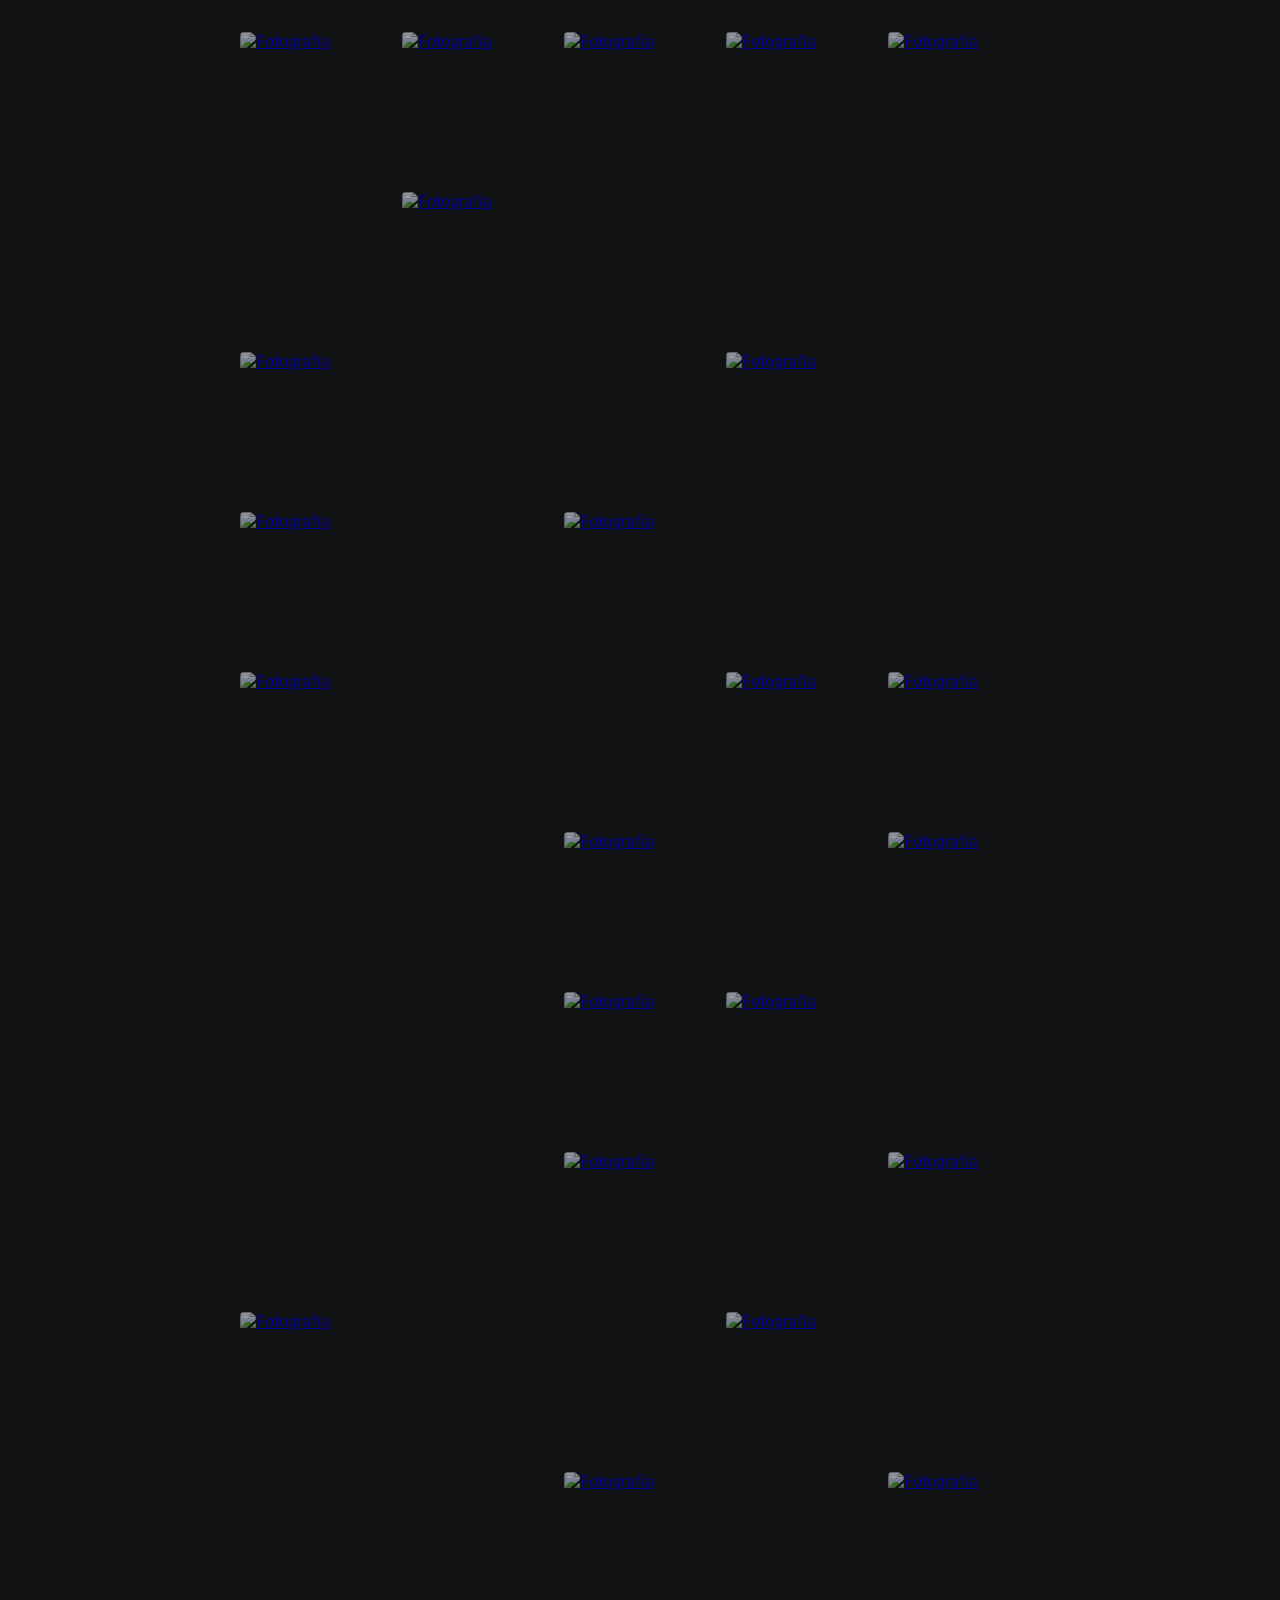
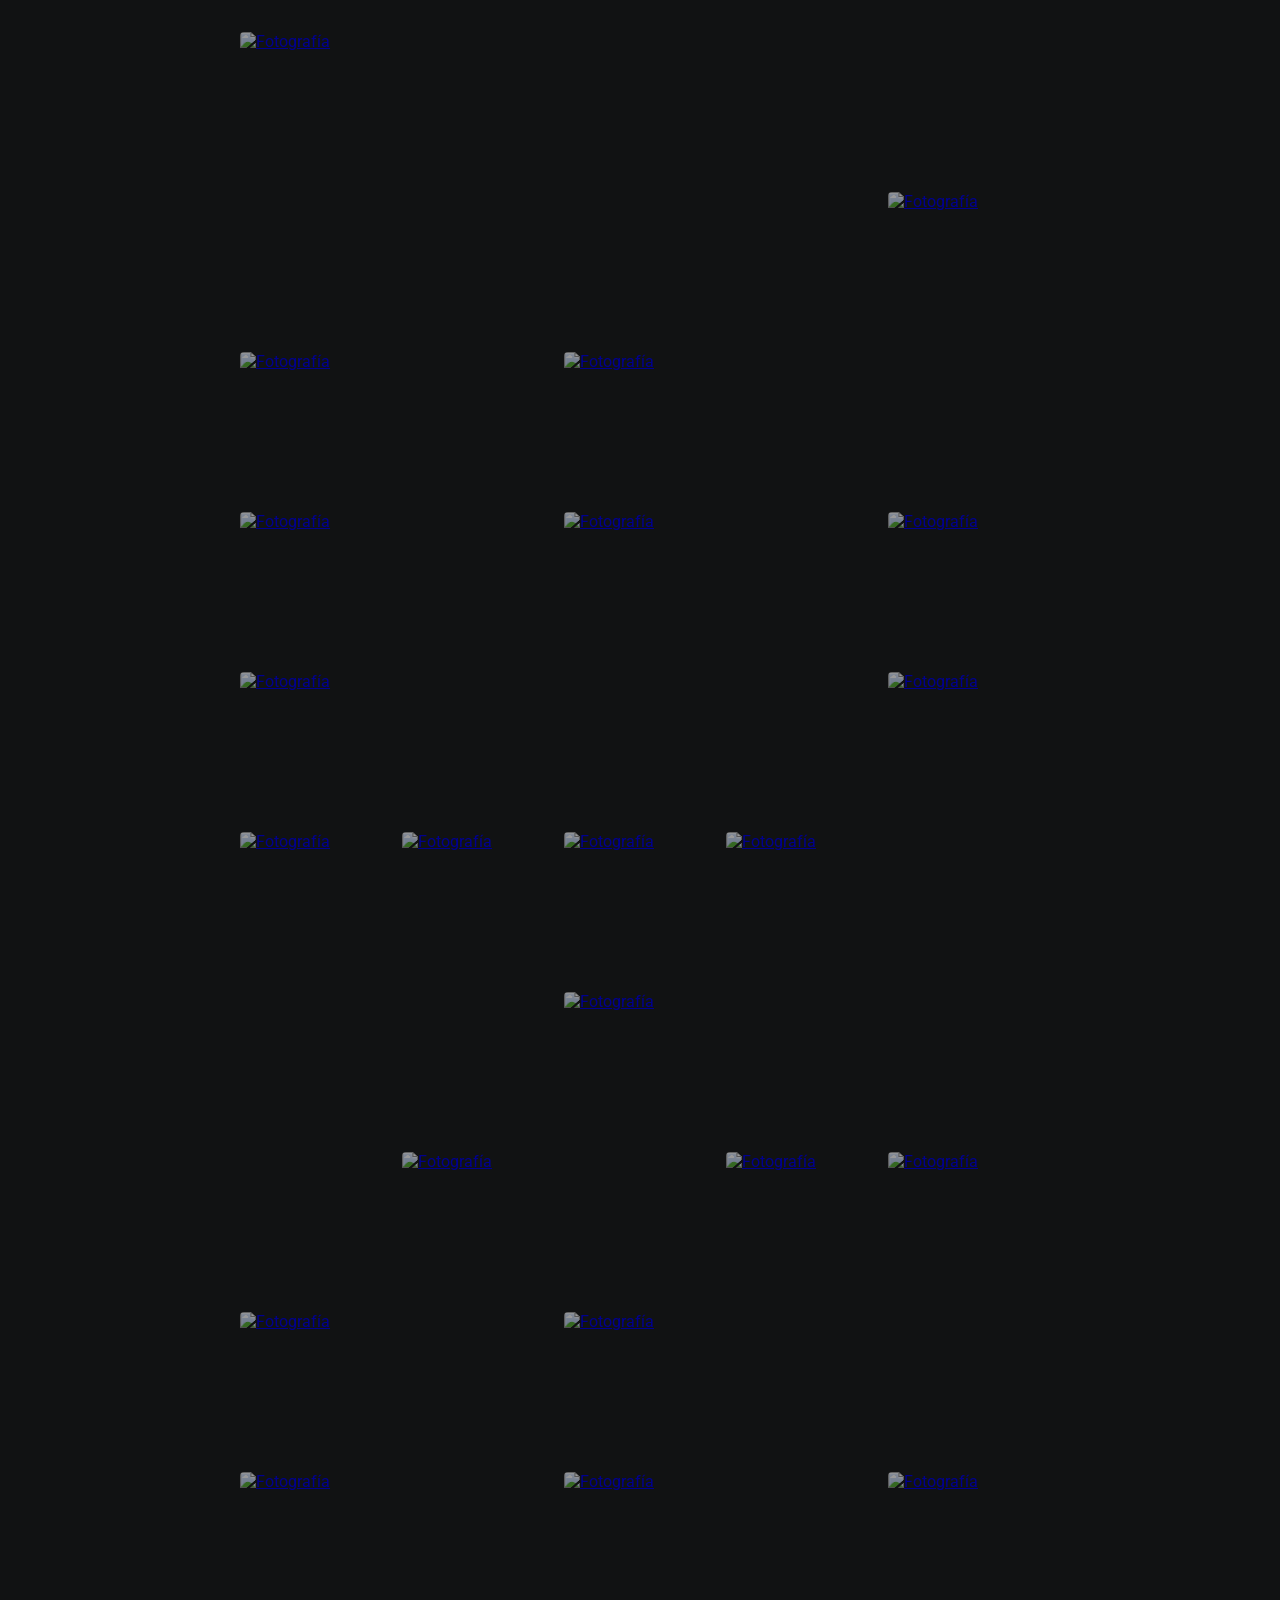
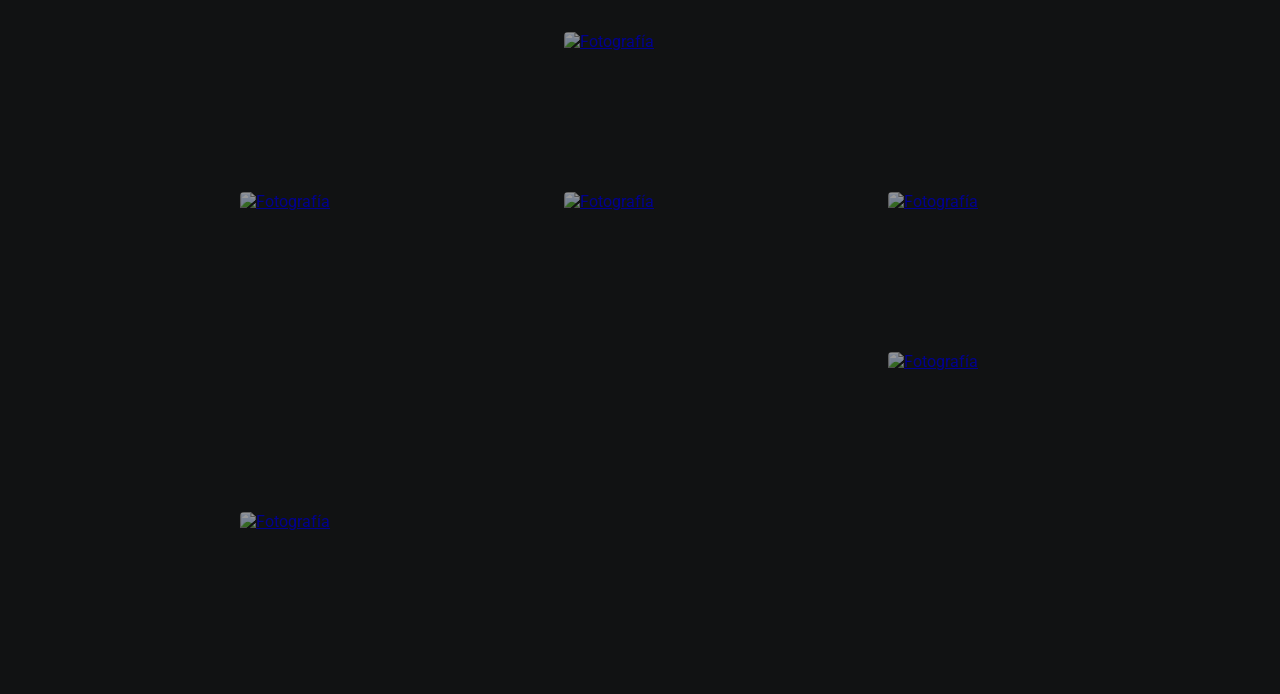
==== commit e4333d1c: "yup" ====
--- a/index.html
+++ b/index.html
@@ -4,59 +4,25 @@
   <meta charset="UTF-8">
   <meta name="viewport" content="width=device-width, initial-scale=1.0">
   
-  <meta name="theme-color" content="#080a0c">
+  <!-- Camufla la barra de direcciones con el color del fondo -->
+  <meta name="theme-color" content="#111315">
   <meta name="apple-mobile-web-app-status-bar-style" content="black-translucent">
   
+  <!-- Oculta la marca de agua evitando enviar el origen del sitio -->
   <meta name="referrer" content="no-referrer">
-  <title>Atlas - Galería</title>
-  
-  <link rel="preconnect" href="https://fonts.googleapis.com">
-  <link rel="preconnect" href="https://fonts.gstatic.com" crossorigin>
-  <link href="https://fonts.googleapis.com/css2?family=Cinzel:wght@500;700&family=Roboto:wght@400;500&display=swap" rel="stylesheet">
-  
+  <title>Galería de Fotos y Videos</title>
   <link rel="stylesheet" href="styles.css">
 </head>
 <body>
-
-  <!-- Capa Vectorial de Mapa Oscuro (Sin imágenes externas) -->
-  <div class="map-bg-layer">
-    <!-- Glows de luz dorada distante -->
-    <div class="map-glow glow-1"></div>
-    <div class="map-glow glow-2"></div>
-
-    <svg class="map-svg" xmlns="http://www.w3.org/2000/svg" viewBox="0 0 1000 1000" preserveAspectRatio="xMidYMid slice">
-      <!-- Trazos de mapa topográfico/costero en dorado fino -->
-      <g class="map-contours">
-        <path d="M -100 200 C 150 180, 200 350, 350 300 C 500 250, 600 400, 800 350 C 950 300, 1100 450, 1200 400" />
-        <path d="M -100 220 C 140 200, 210 330, 340 320 C 510 270, 590 380, 810 370 C 940 320, 1090 430, 1200 420" />
-        <path d="M 200 600 Q 400 500 650 700 T 1100 650" />
-        <path d="M 180 620 Q 390 520, 640 720 T 1090 670" />
-      </g>
-
-      <!-- Ruta discontinua animada entre destinos -->
-      <path d="M 350 300 Q 500 150 750 250" class="route-path" />
-
-      <!-- Puntos incandescentes en las coordenadas -->
-      <g class="map-node" transform="translate(350, 300)">
-        <circle r="2.5" class="node-dot" />
-        <circle r="12" class="node-pulse" />
-      </g>
-      <g class="map-node" transform="translate(750, 250)">
-        <circle r="2.5" class="node-dot" />
-        <circle r="12" class="node-pulse" />
-      </g>
-    </svg>
-  </div>
-
-  <header class="atlas-header">
-    <h1>🌐 ATLAS</h1>
-  </header>
 
   <main id="galeria"></main>
 
   <div class="modal">
     <div class="modal-content">
+      <!-- Para fotos -->
       <img src="" alt="" id="modal-img" style="display: none;" referrerpolicy="no-referrer" />
+      
+      <!-- Para videos -->
       <video id="modal-video" controls style="display: none;"></video>
 
       <div class="info-card">
--- a/styles.css
+++ b/styles.css
@@ -11,139 +11,43 @@
   display: flex;
   flex-direction: column;
   align-items: center;
-  color: #f1f5f9;
-  background-color: #080a0c; /* Fondo oscuro idéntico a la imagen de muestra */
-  padding: 1.5rem 0 3rem 0;
+  color: hsl(0, 0%, 100%);
+  background: hsl(210, 5%, 7%);
+  padding: 2rem 0;
   font-family: 'Roboto', sans-serif;
-  position: relative;
-  overflow-x: hidden;
 }
 
-/* CAPA DE MAPA VECTORIAL */
-.map-bg-layer {
-  position: fixed;
-  top: 0;
-  left: 0;
-  width: 100vw;
-  height: 100vh;
-  pointer-events: none;
-  z-index: 0;
-}
-
-/* Luces de ambiente en puntos clave */
-.map-glow {
-  position: absolute;
-  border-radius: 50%;
-  filter: blur(80px);
-  pointer-events: none;
-}
-
-.glow-1 {
-  width: 300px;
-  height: 300px;
-  background: rgba(212, 175, 55, 0.07);
-  top: 10%;
-  right: 15%;
-}
-
-.glow-2 {
-  width: 250px;
-  height: 250px;
-  background: rgba(212, 175, 55, 0.05);
-  bottom: 20%;
-  left: 10%;
-}
-
-.map-svg {
-  width: 100%;
-  height: 100%;
-}
-
-/* Líneas de costa y mapas vectoriales doradas finas */
-.map-contours path {
-  fill: none;
-  stroke: rgba(180, 140, 60, 0.22);
-  stroke-width: 1;
-}
-
-.route-path {
-  fill: none;
-  stroke: rgba(230, 190, 90, 0.6);
-  stroke-width: 1.2;
-  stroke-dasharray: 4 6;
-  animation: dashMove 25s linear infinite;
-}
-
-.node-dot {
-  fill: #ffe58f;
-  filter: drop-shadow(0 0 6px #d4af37);
-}
-
-.node-pulse {
-  fill: none;
-  stroke: rgba(212, 175, 55, 0.6);
-  stroke-width: 1;
-  animation: pulse 2.8s infinite ease-out;
-}
-
-@keyframes pulse {
-  0% { transform: scale(0.2); opacity: 1; }
-  100% { transform: scale(2.5); opacity: 0; }
-}
-
-@keyframes dashMove {
-  to { stroke-dashoffset: -100; }
-}
-
-/* ENCABEZADO ESTILO ATLAS */
-.atlas-header {
-  z-index: 1;
-  margin-bottom: 1.5rem;
-  text-align: center;
-}
-
-.atlas-header h1 {
-  font-family: 'Cinzel', serif;
-  font-size: 1.3rem;
-  letter-spacing: 5px;
-  color: rgba(212, 175, 55, 0.85);
-  text-transform: uppercase;
-}
-
-/* GRID PRINCIPAL DE FOTOS */
 main {
   max-width: 800px;
   width: 90vw;
   display: grid;
   grid-template-columns: repeat(auto-fill, minmax(150px, 1fr));
   grid-auto-rows: 150px;
-  gap: 12px;
+  gap: 10px;
   justify-content: center;
   grid-auto-flow: dense;
-  z-index: 1;
 }
 
 main a {
   overflow: hidden;
-  border-radius: 10px;
-  border: 1px solid rgba(255, 255, 255, 0.08);
-  box-shadow: 0 8px 25px rgba(0, 0, 0, 0.7);
-  background-color: #111418;
+  border-radius: 4px;
 }
 
+/* TAMAÑOS ALEATORIOS */
 main a.span-col-2 { grid-column: span 2; }
 main a.span-row-2 { grid-row: span 2; }
 main a.span-big { grid-column: span 2; grid-row: span 2; }
 
 main a:focus { outline: none; }
 
+/* DESACTIVAR MENÚ CONTEXTUAL Y SELECCIÓN EN IMÁGENES Y VIDEOS */
 img, video {
-  -webkit-touch-callout: none;
+  -webkit-touch-callout: none; /* Desactiva menú contextual en iOS Safari */
   -webkit-user-select: none;
   -khtml-user-select: none;
   -moz-user-select: none;
   -ms-user-select: none;
-  user-select: none;
+  user-select: none;          /* Evita selección de imágenes */
 }
 
 main img,
@@ -152,19 +56,19 @@
   display: block;
   width: 100%;
   height: 100%;
-  filter: brightness(0.85) contrast(1.05);
-  transition: transform 0.4s cubic-bezier(0.16, 1, 0.3, 1), filter 0.4s ease;
+  filter: brightness(0.6);
+  transition: all 0.3s cubic-bezier(0.445, 0.05, 0.55, 0.95);
 }
 
 main a:focus img,
 main a:hover img,
 main a:focus video,
 main a:hover video {
-  transform: scale(1.05);
-  filter: brightness(1.05) contrast(1.05);
+  transform: scale(1.1);
+  filter: brightness(1);
 }
 
-/* MODAL OVERLAY CON FONDO OSCURO Y DESENFOQUE */
+/* MODAL OVERLAY */
 div.modal {
   position: fixed;
   top: 0;
@@ -174,9 +78,9 @@
   display: flex;
   justify-content: center;
   align-items: center;
-  background: rgba(4, 5, 7, 0.92);
-  backdrop-filter: blur(10px);
-  transition: opacity 0.35s ease, visibility 0.35s ease;
+  background: hsla(0, 0%, 0%, 0.85);
+  backdrop-filter: blur(5px);
+  transition: all 0.3s ease-in-out;
   opacity: 0;
   visibility: hidden;
   z-index: 1000;
@@ -192,59 +96,49 @@
   display: flex;
   justify-content: center;
   align-items: center;
-  transform: scale(0.85);
-  transition: transform 0.35s cubic-bezier(0.16, 1, 0.3, 1);
-}
-
-div.modal.overlay .modal-content {
-  transform: scale(1);
 }
 
 div.modal img,
 div.modal video {
-  height: 82vh;
+  height: 85vh;
   width: 85vw;
   max-width: 900px;
   object-fit: contain;
-  border-radius: 8px;
-  box-shadow: 0 15px 35px rgba(0, 0, 0, 0.9);
 }
 
 div.modal img {
   cursor: pointer;
 }
 
-/* TARJETA INFORMATIVA */
+/* TARJETA DE INFORMACIÓN FLOTANTE */
 .info-card {
   position: absolute;
-  bottom: 25px;
+  bottom: 20px;
   left: 50%;
   transform: translateX(-50%);
-  background: rgba(10, 12, 16, 0.92);
-  backdrop-filter: blur(12px);
-  border: 1px solid rgba(212, 175, 55, 0.25);
-  padding: 14px 22px;
-  border-radius: 10px;
+  background: rgba(15, 15, 20, 0.85);
+  backdrop-filter: blur(8px);
+  border: 1px solid rgba(255, 255, 255, 0.15);
+  padding: 12px 20px;
+  border-radius: 8px;
   color: #fff;
   text-align: center;
   pointer-events: none;
   opacity: 0;
-  width: 82%;
-  max-width: 420px;
+  width: 80%;
+  max-width: 450px;
   z-index: 1010;
-  box-shadow: 0 10px 30px rgba(0,0,0,0.8);
 }
 
 .info-card h3 {
-  font-family: 'Cinzel', serif;
-  font-size: 1.05rem;
+  font-size: 1.1rem;
   margin-bottom: 4px;
-  color: #f5d77f;
+  font-weight: 700;
 }
 
 #info-meta {
-  font-size: 0.8rem;
-  color: #94a3b8;
+  font-size: 0.85rem;
+  color: #ccc;
   margin-bottom: 6px;
   display: flex;
   justify-content: center;
@@ -252,10 +146,11 @@
 }
 
 #info-descripcion {
-  font-size: 0.88rem;
-  color: #cbd5e1;
+  font-size: 0.9rem;
+  color: #eee;
 }
 
+/* ANIMACIÓN: 3s visible + 1s desvanecimiento */
 .info-card.mostrar {
   animation: mostrarYDesvanecer 4s forwards;
 }
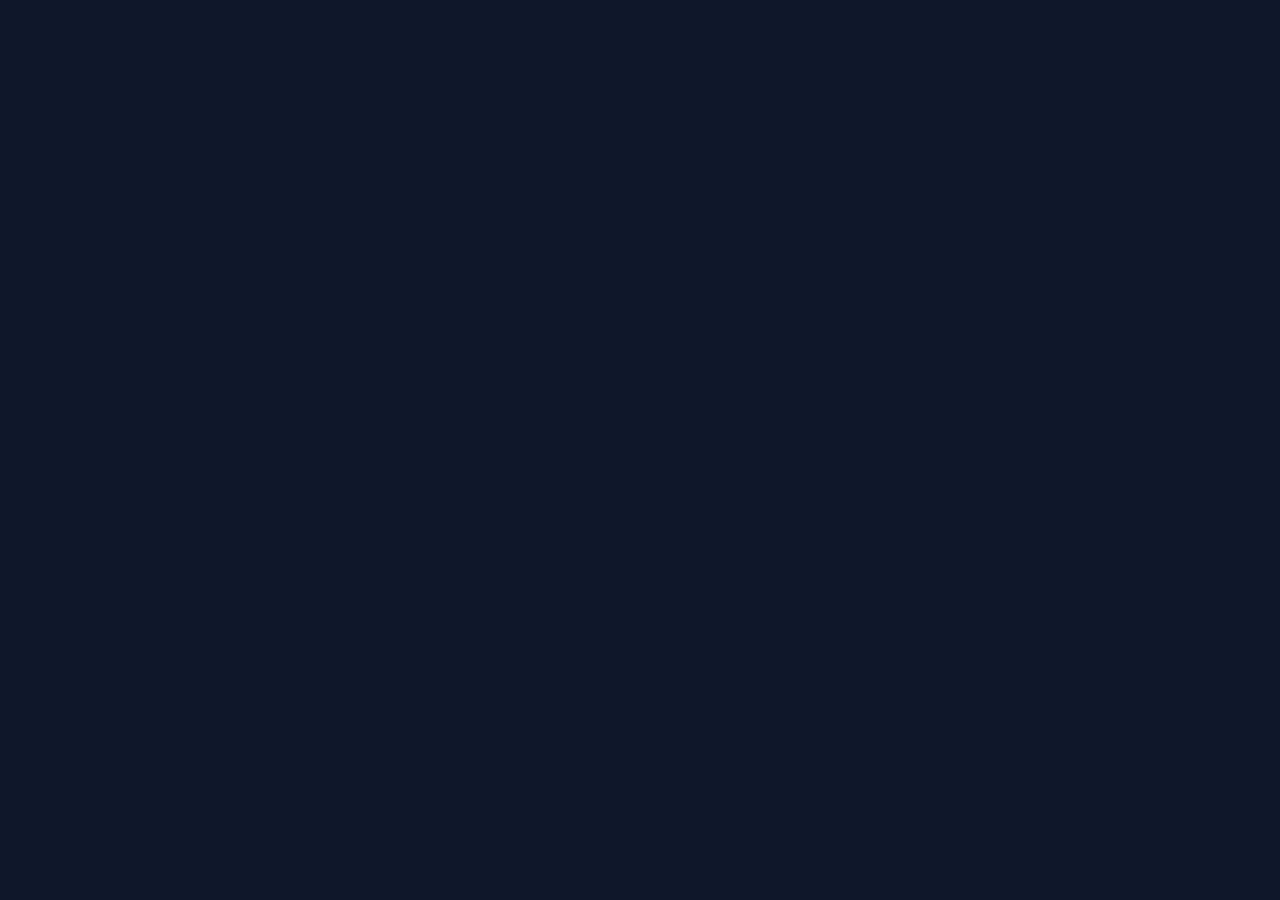
==== commit ac4ed57a: "ok" ====
--- a/index.html
+++ b/index.html
@@ -4,25 +4,24 @@
   <meta charset="UTF-8">
   <meta name="viewport" content="width=device-width, initial-scale=1.0">
   
-  <!-- Camufla la barra de direcciones con el color del fondo -->
-  <meta name="theme-color" content="#111315">
+  <meta name="theme-color" content="#0f172a">
   <meta name="apple-mobile-web-app-status-bar-style" content="black-translucent">
+  <meta name="referrer" content="no-referrer">
   
-  <!-- Oculta la marca de agua evitando enviar el origen del sitio -->
-  <meta name="referrer" content="no-referrer">
   <title>Galería de Fotos y Videos</title>
   <link rel="stylesheet" href="styles.css">
+  <link rel="stylesheet" href="atlas.css">
 </head>
 <body>
 
   <main id="galeria"></main>
 
   <div class="modal">
+    <!-- Lienzo de fondo Atlas Premium -->
+    <div id="atlas-canvas"></div>
+
     <div class="modal-content">
-      <!-- Para fotos -->
       <img src="" alt="" id="modal-img" style="display: none;" referrerpolicy="no-referrer" />
-      
-      <!-- Para videos -->
       <video id="modal-video" controls style="display: none;"></video>
 
       <div class="info-card">
@@ -36,6 +35,7 @@
     </div>
   </div>
 
+  <script src="atlas-engine.js"></script>
   <script src="script.js"></script>
 </body>
 </html>
--- a/styles.css
+++ b/styles.css
@@ -12,7 +12,7 @@
   flex-direction: column;
   align-items: center;
   color: hsl(0, 0%, 100%);
-  background: hsl(210, 5%, 7%);
+  background: #0f172a;
   padding: 2rem 0;
   font-family: 'Roboto', sans-serif;
 }
@@ -33,21 +33,19 @@
   border-radius: 4px;
 }
 
-/* TAMAÑOS ALEATORIOS */
 main a.span-col-2 { grid-column: span 2; }
 main a.span-row-2 { grid-row: span 2; }
 main a.span-big { grid-column: span 2; grid-row: span 2; }
 
 main a:focus { outline: none; }
 
-/* DESACTIVAR MENÚ CONTEXTUAL Y SELECCIÓN EN IMÁGENES Y VIDEOS */
 img, video {
-  -webkit-touch-callout: none; /* Desactiva menú contextual en iOS Safari */
+  -webkit-touch-callout: none;
   -webkit-user-select: none;
   -khtml-user-select: none;
   -moz-user-select: none;
   -ms-user-select: none;
-  user-select: none;          /* Evita selección de imágenes */
+  user-select: none;
 }
 
 main img,
@@ -56,7 +54,7 @@
   display: block;
   width: 100%;
   height: 100%;
-  filter: brightness(0.6);
+  filter: brightness(0.95);
   transition: all 0.3s cubic-bezier(0.445, 0.05, 0.55, 0.95);
 }
 
@@ -64,11 +62,11 @@
 main a:hover img,
 main a:focus video,
 main a:hover video {
-  transform: scale(1.1);
+  transform: scale(1.05);
   filter: brightness(1);
 }
 
-/* MODAL OVERLAY */
+/* MODAL OVERLAY CON FONDO AZUL NOCHE PROFUNDO */
 div.modal {
   position: fixed;
   top: 0;
@@ -78,9 +76,9 @@
   display: flex;
   justify-content: center;
   align-items: center;
-  background: hsla(0, 0%, 0%, 0.85);
-  backdrop-filter: blur(5px);
-  transition: all 0.3s ease-in-out;
+  background: rgba(15, 23, 42, 0.94);
+  backdrop-filter: blur(8px);
+  transition: opacity 200ms ease-in-out, visibility 200ms ease-in-out;
   opacity: 0;
   visibility: hidden;
   z-index: 1000;
@@ -96,68 +94,67 @@
   display: flex;
   justify-content: center;
   align-items: center;
+  width: 100%;
+  height: 100%;
 }
 
 div.modal img,
 div.modal video {
-  height: 85vh;
-  width: 85vw;
-  max-width: 900px;
+  max-height: 82vh;
+  max-width: 88vw;
   object-fit: contain;
 }
 
-div.modal img {
-  cursor: pointer;
-}
-
-/* TARJETA DE INFORMACIÓN FLOTANTE */
+/* TARJETA DE INFORMACIÓN FORMATO EDITORIAL */
 .info-card {
   position: absolute;
-  bottom: 20px;
+  bottom: 24px;
   left: 50%;
   transform: translateX(-50%);
-  background: rgba(15, 15, 20, 0.85);
-  backdrop-filter: blur(8px);
-  border: 1px solid rgba(255, 255, 255, 0.15);
-  padding: 12px 20px;
-  border-radius: 8px;
+  background: rgba(15, 23, 42, 0.75);
+  backdrop-filter: blur(12px);
+  border: 1px solid rgba(212, 175, 55, 0.25);
+  padding: 10px 18px;
+  border-radius: 6px;
   color: #fff;
   text-align: center;
   pointer-events: none;
   opacity: 0;
-  width: 80%;
-  max-width: 450px;
+  width: 82%;
+  max-width: 400px;
   z-index: 1010;
 }
 
 .info-card h3 {
-  font-size: 1.1rem;
-  margin-bottom: 4px;
+  font-size: 1rem;
   font-weight: 700;
+  letter-spacing: 0.5px;
+  color: #f8fafc;
+  margin-bottom: 2px;
 }
 
 #info-meta {
-  font-size: 0.85rem;
-  color: #ccc;
-  margin-bottom: 6px;
+  font-size: 0.8rem;
+  color: #d4af37;
+  margin-bottom: 4px;
   display: flex;
   justify-content: center;
-  gap: 12px;
+  gap: 10px;
+  font-weight: 500;
 }
 
 #info-descripcion {
-  font-size: 0.9rem;
-  color: #eee;
+  font-size: 0.82rem;
+  color: #94a3b8;
 }
 
-/* ANIMACIÓN: 3s visible + 1s desvanecimiento */
 .info-card.mostrar {
-  animation: mostrarYDesvanecer 4s forwards;
+  animation: mostrarYDesvanecer 3.8s forwards;
 }
 
 @keyframes mostrarYDesvanecer {
-  0% { opacity: 0; transform: translate(-50%, 10px); }
-  15% { opacity: 1; transform: translate(-50%, 0); }
-  75% { opacity: 1; transform: translate(-50%, 0); }
-  100% { opacity: 0; transform: translate(-50%, -5px); }
+  0% { opacity: 0; transform: translate(-50%, 8px); }
+  12% { opacity: 1; transform: translate(-50%, 0); }
+  80% { opacity: 1; transform: translate(-50%, 0); }
+  100% { opacity: 0; transform: translate(-50%, -4px); }
 }
--- a/atlas.css
+++ b/atlas.css
@@ -0,0 +1,72 @@
+/* Lienzo ambiental que no distrae de la foto principal */
+#atlas-canvas {
+  position: absolute;
+  top: 0;
+  left: 0;
+  width: 100%;
+  height: 100%;
+  z-index: 1;
+  pointer-events: none;
+  opacity: 0;
+  transition: opacity 220ms ease-out;
+  display: flex;
+  align-items: center;
+  justify-content: center;
+  overflow: hidden;
+}
+
+#atlas-canvas.visible {
+  opacity: 0.15; /* Intensidad visual máxima controlada al 15% */
+}
+
+.atlas-svg {
+  width: 100%;
+  height: 100%;
+  object-fit: cover;
+}
+
+/* Rutas aéreas vectoriales en dorado sutil */
+.atlas-flight-path {
+  fill: none;
+  stroke: #d4af37;
+  stroke-width: 1.8;
+  stroke-linecap: round;
+  stroke-dasharray: 6 4;
+  filter: drop-shadow(0 0 2px rgba(212, 175, 55, 0.4));
+}
+
+.atlas-node {
+  fill: #d4af37;
+  stroke: #0f172a;
+  stroke-width: 1.5;
+}
+
+.atlas-node-target {
+  fill: #ffffff;
+  stroke: #d4af37;
+  stroke-width: 2;
+  animation: pulseNode 1.5s infinite ease-in-out;
+}
+
+@keyframes pulseNode {
+  0% { transform: scale(1); opacity: 1; }
+  50% { transform: scale(1.4); opacity: 0.6; }
+  100% { transform: scale(1); opacity: 1; }
+}
+
+/* Transición ultra rápida para la imagen principal */
+.modal-content img,
+.modal-content video {
+  z-index: 2;
+  position: relative;
+  opacity: 0;
+  transform: scale(0.94);
+  transition: transform 220ms cubic-bezier(0.16, 1, 0.3, 1), 
+              opacity 220ms cubic-bezier(0.16, 1, 0.3, 1);
+}
+
+.modal.overlay .modal-content img,
+.modal.overlay .modal-content video {
+  opacity: 1;
+  transform: scale(1);
+}
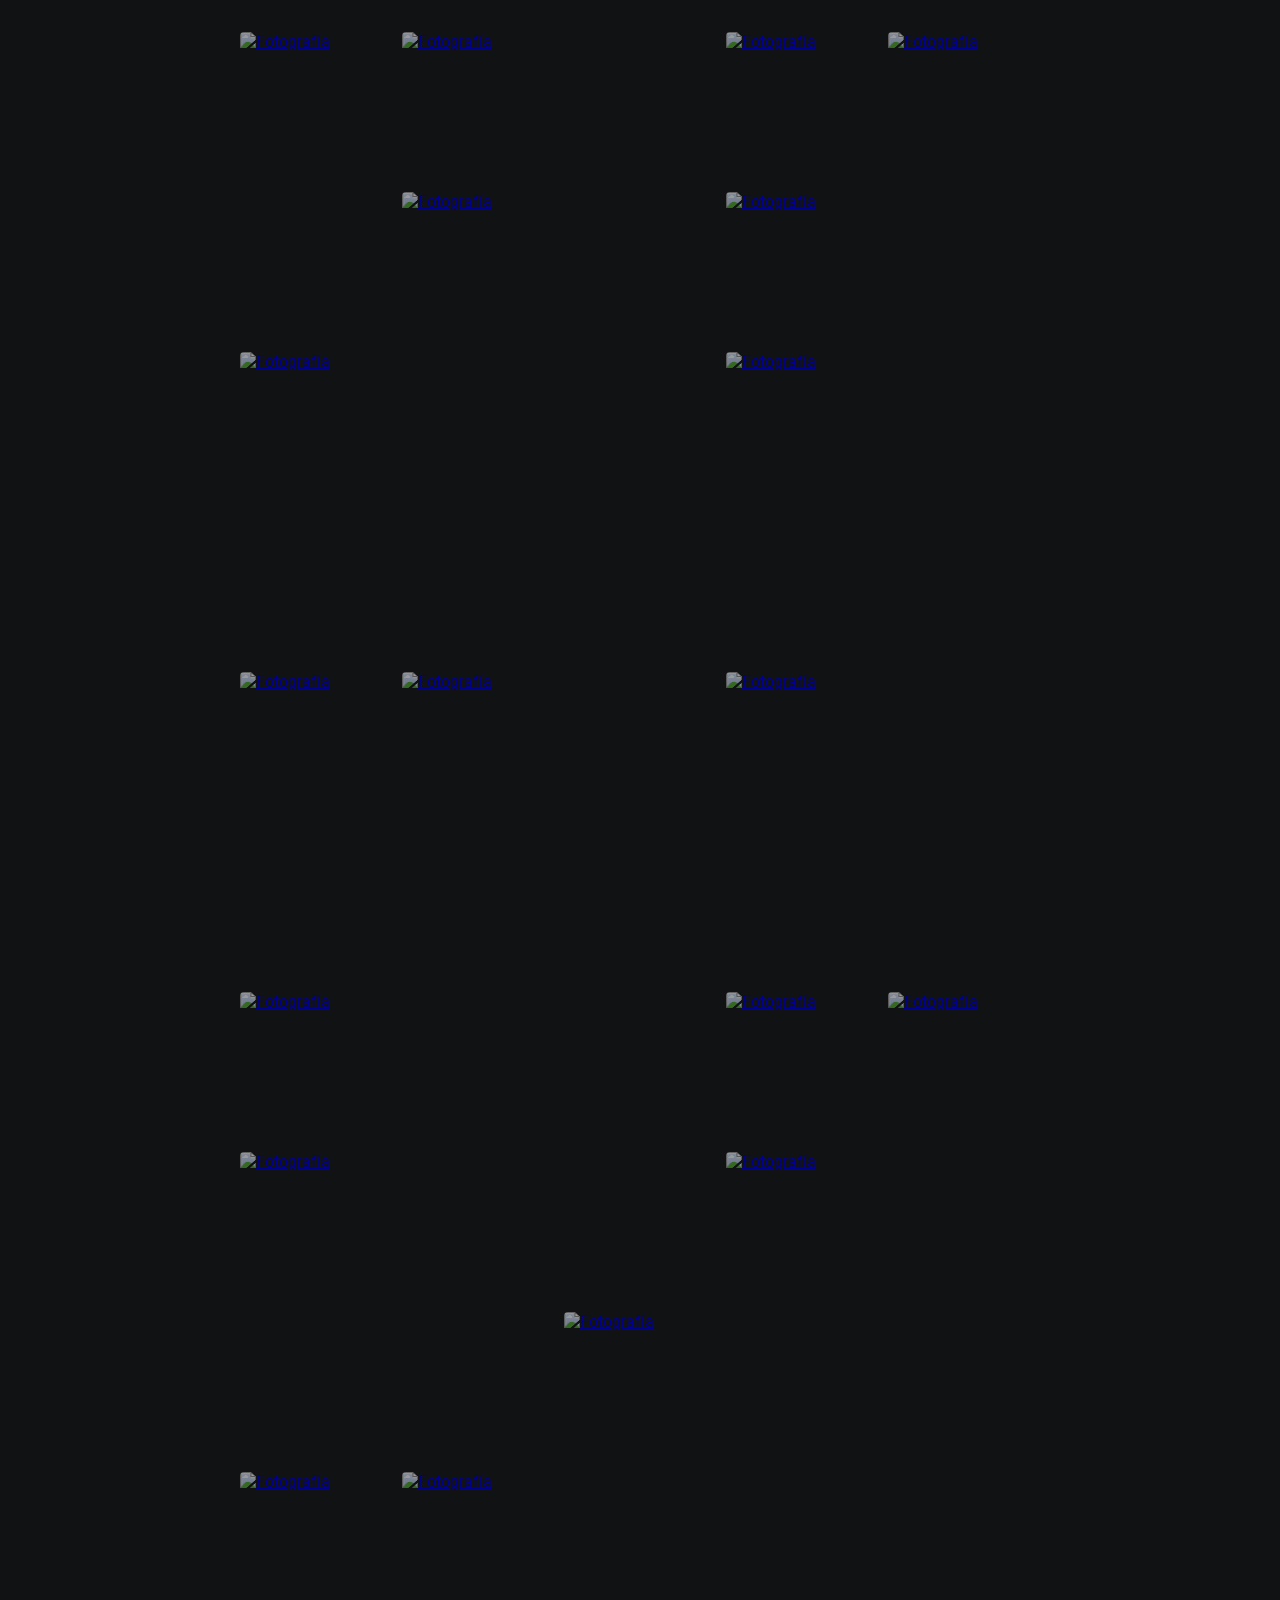
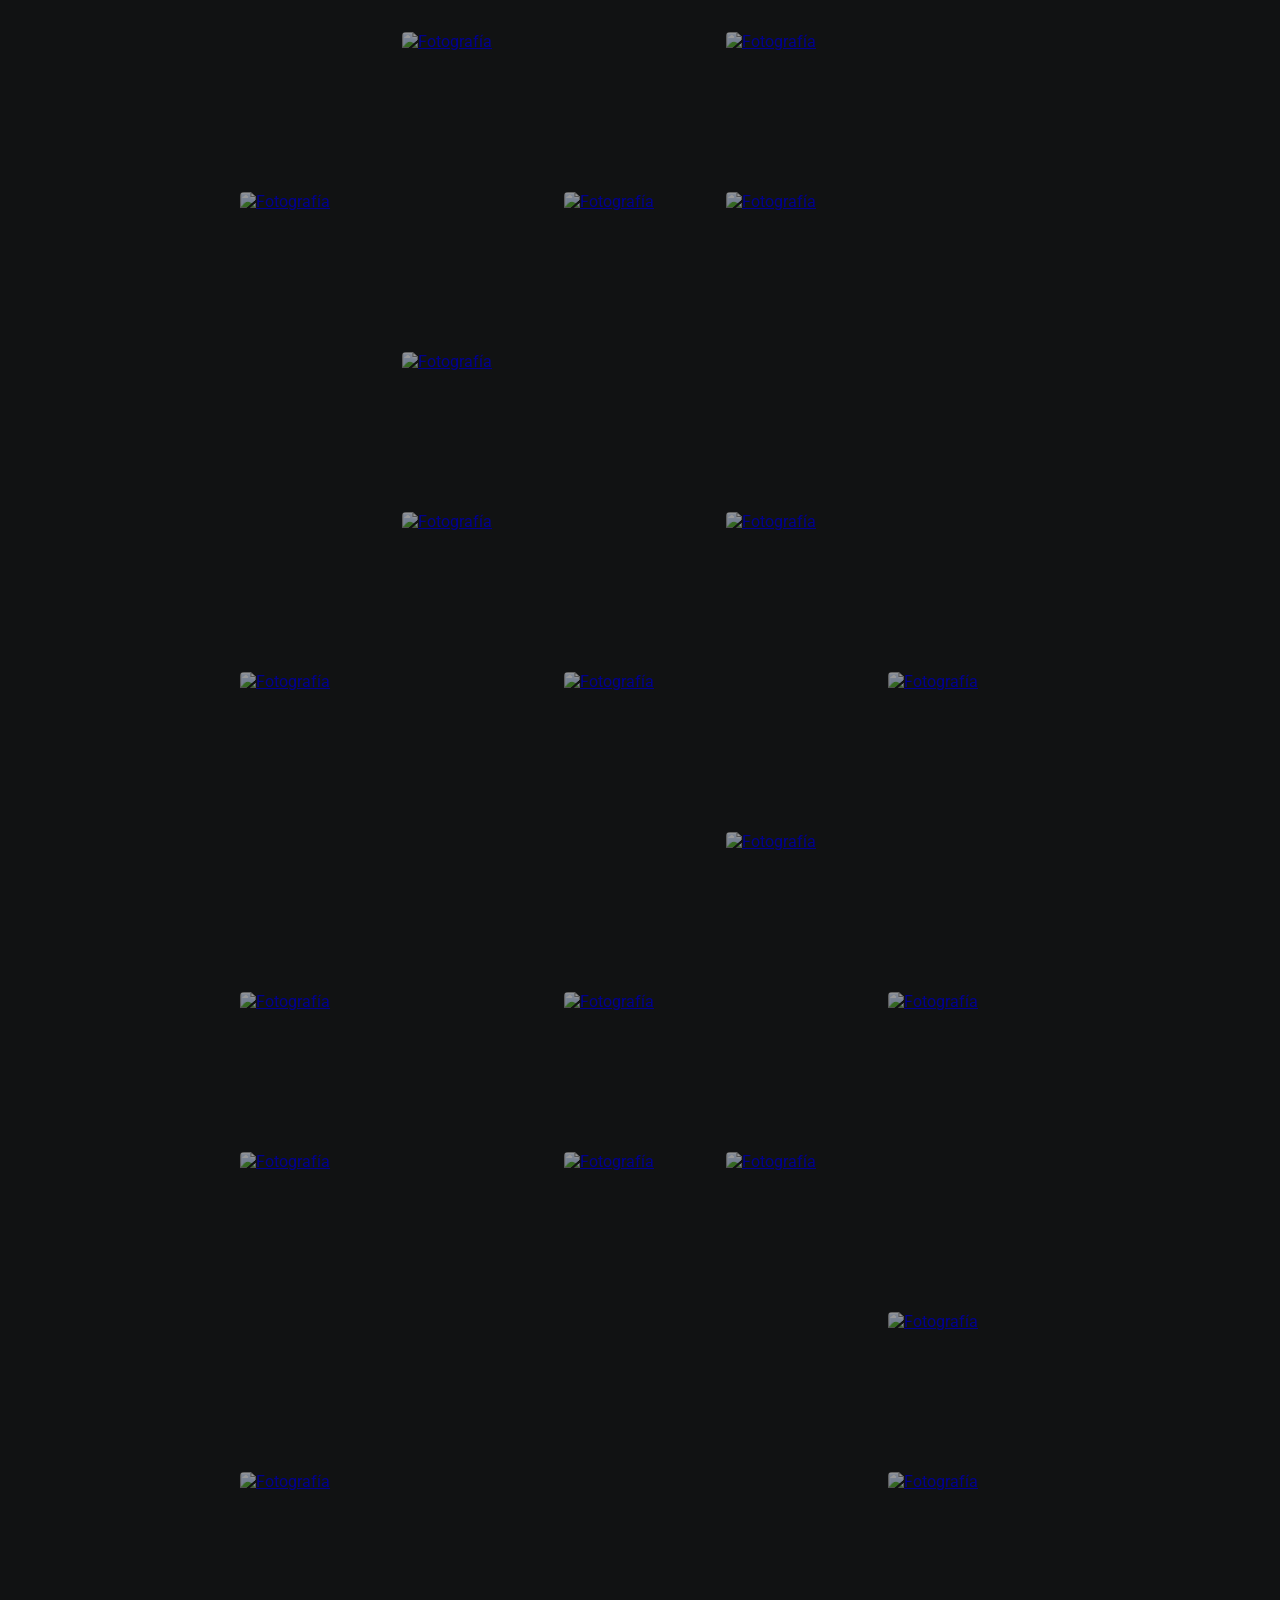
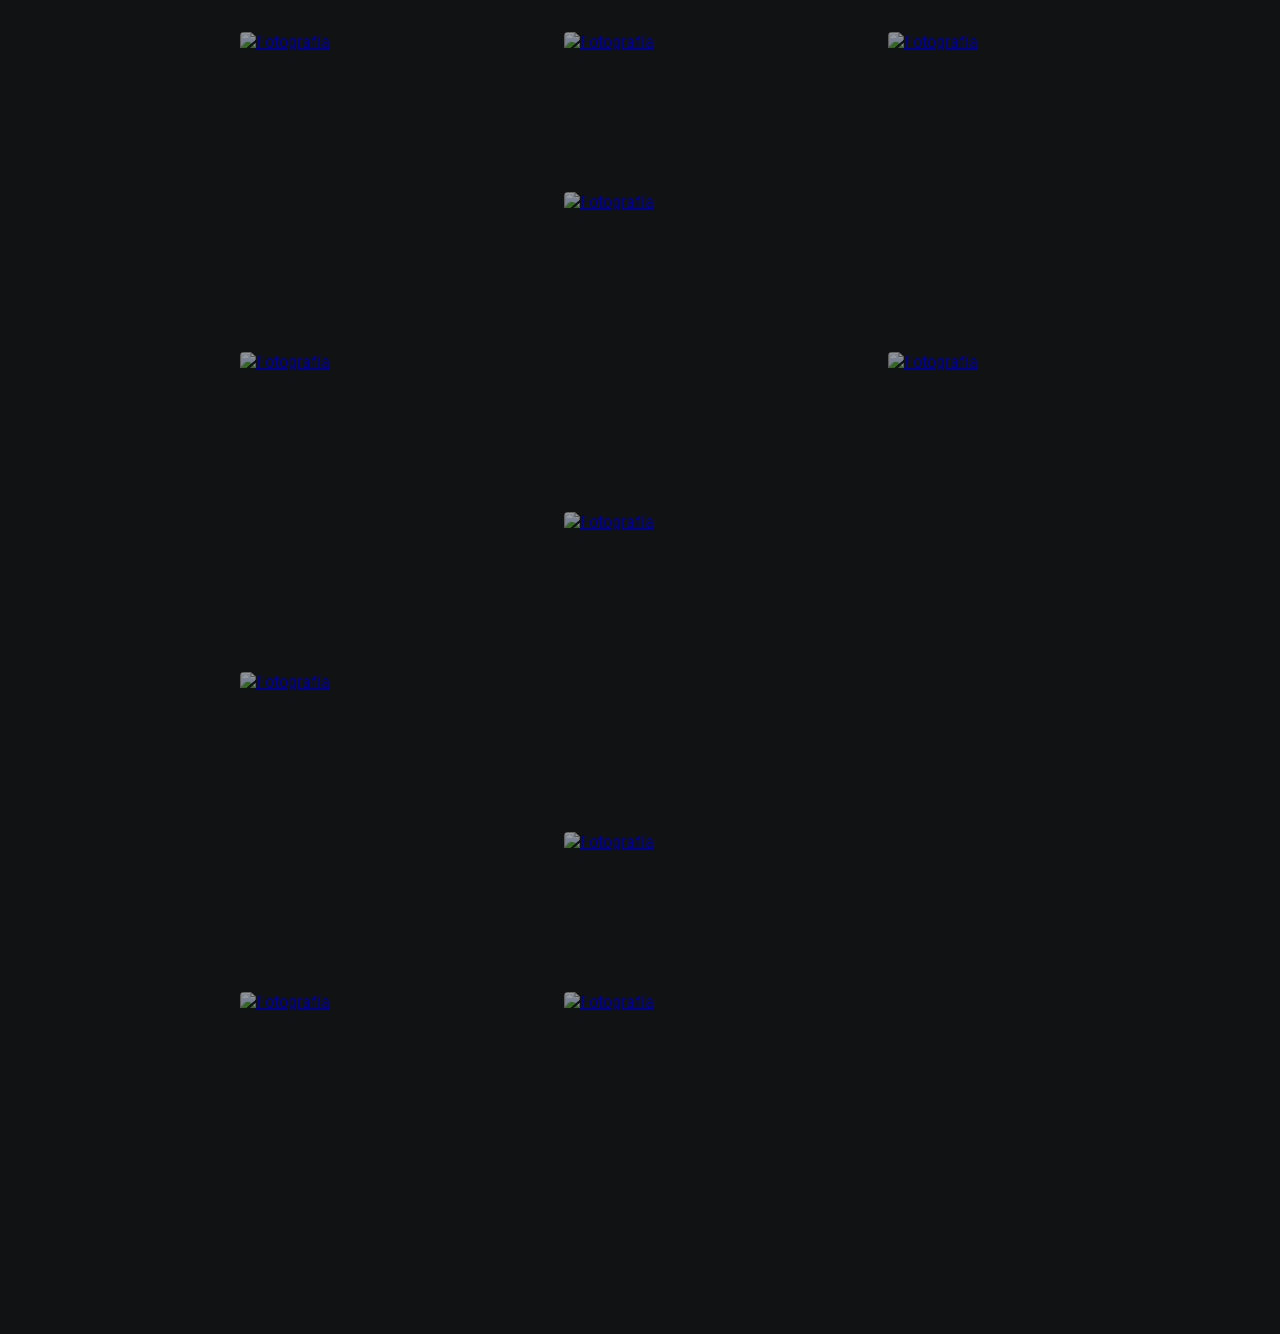
==== commit 5b09a441: "dsf" ====
--- a/index.html
+++ b/index.html
@@ -4,24 +4,25 @@
   <meta charset="UTF-8">
   <meta name="viewport" content="width=device-width, initial-scale=1.0">
   
-  <meta name="theme-color" content="#0f172a">
+  <!-- Camufla la barra de direcciones con el color del fondo -->
+  <meta name="theme-color" content="#111315">
   <meta name="apple-mobile-web-app-status-bar-style" content="black-translucent">
+  
+  <!-- Oculta la marca de agua evitando enviar el origen del sitio -->
   <meta name="referrer" content="no-referrer">
-  
   <title>Galería de Fotos y Videos</title>
   <link rel="stylesheet" href="styles.css">
-  <link rel="stylesheet" href="atlas.css">
 </head>
 <body>
 
   <main id="galeria"></main>
 
   <div class="modal">
-    <!-- Lienzo de fondo Atlas Premium -->
-    <div id="atlas-canvas"></div>
-
     <div class="modal-content">
+      <!-- Para fotos -->
       <img src="" alt="" id="modal-img" style="display: none;" referrerpolicy="no-referrer" />
+      
+      <!-- Para videos -->
       <video id="modal-video" controls style="display: none;"></video>
 
       <div class="info-card">
@@ -35,7 +36,6 @@
     </div>
   </div>
 
-  <script src="atlas-engine.js"></script>
   <script src="script.js"></script>
 </body>
 </html>
--- a/styles.css
+++ b/styles.css
@@ -12,7 +12,7 @@
   flex-direction: column;
   align-items: center;
   color: hsl(0, 0%, 100%);
-  background: #0f172a;
+  background: hsl(210, 5%, 7%);
   padding: 2rem 0;
   font-family: 'Roboto', sans-serif;
 }
@@ -33,19 +33,21 @@
   border-radius: 4px;
 }
 
+/* TAMAÑOS ALEATORIOS */
 main a.span-col-2 { grid-column: span 2; }
 main a.span-row-2 { grid-row: span 2; }
 main a.span-big { grid-column: span 2; grid-row: span 2; }
 
 main a:focus { outline: none; }
 
+/* DESACTIVAR MENÚ CONTEXTUAL Y SELECCIÓN EN IMÁGENES Y VIDEOS */
 img, video {
-  -webkit-touch-callout: none;
+  -webkit-touch-callout: none; /* Desactiva menú contextual en iOS Safari */
   -webkit-user-select: none;
   -khtml-user-select: none;
   -moz-user-select: none;
   -ms-user-select: none;
-  user-select: none;
+  user-select: none;          /* Evita selección de imágenes */
 }
 
 main img,
@@ -54,7 +56,7 @@
   display: block;
   width: 100%;
   height: 100%;
-  filter: brightness(0.95);
+  filter: brightness(0.6);
   transition: all 0.3s cubic-bezier(0.445, 0.05, 0.55, 0.95);
 }
 
@@ -62,11 +64,11 @@
 main a:hover img,
 main a:focus video,
 main a:hover video {
-  transform: scale(1.05);
+  transform: scale(1.1);
   filter: brightness(1);
 }
 
-/* MODAL OVERLAY CON FONDO AZUL NOCHE PROFUNDO */
+/* MODAL OVERLAY */
 div.modal {
   position: fixed;
   top: 0;
@@ -76,9 +78,9 @@
   display: flex;
   justify-content: center;
   align-items: center;
-  background: rgba(15, 23, 42, 0.94);
-  backdrop-filter: blur(8px);
-  transition: opacity 200ms ease-in-out, visibility 200ms ease-in-out;
+  background: hsla(0, 0%, 0%, 0.85);
+  backdrop-filter: blur(5px);
+  transition: all 0.3s ease-in-out;
   opacity: 0;
   visibility: hidden;
   z-index: 1000;
@@ -94,67 +96,68 @@
   display: flex;
   justify-content: center;
   align-items: center;
-  width: 100%;
-  height: 100%;
 }
 
 div.modal img,
 div.modal video {
-  max-height: 82vh;
-  max-width: 88vw;
+  height: 85vh;
+  width: 85vw;
+  max-width: 900px;
   object-fit: contain;
 }
 
-/* TARJETA DE INFORMACIÓN FORMATO EDITORIAL */
+div.modal img {
+  cursor: pointer;
+}
+
+/* TARJETA DE INFORMACIÓN FLOTANTE */
 .info-card {
   position: absolute;
-  bottom: 24px;
+  bottom: 20px;
   left: 50%;
   transform: translateX(-50%);
-  background: rgba(15, 23, 42, 0.75);
-  backdrop-filter: blur(12px);
-  border: 1px solid rgba(212, 175, 55, 0.25);
-  padding: 10px 18px;
-  border-radius: 6px;
+  background: rgba(15, 15, 20, 0.85);
+  backdrop-filter: blur(8px);
+  border: 1px solid rgba(255, 255, 255, 0.15);
+  padding: 12px 20px;
+  border-radius: 8px;
   color: #fff;
   text-align: center;
   pointer-events: none;
   opacity: 0;
-  width: 82%;
-  max-width: 400px;
+  width: 80%;
+  max-width: 450px;
   z-index: 1010;
 }
 
 .info-card h3 {
-  font-size: 1rem;
+  font-size: 1.1rem;
+  margin-bottom: 4px;
   font-weight: 700;
-  letter-spacing: 0.5px;
-  color: #f8fafc;
-  margin-bottom: 2px;
 }
 
 #info-meta {
-  font-size: 0.8rem;
-  color: #d4af37;
-  margin-bottom: 4px;
+  font-size: 0.85rem;
+  color: #ccc;
+  margin-bottom: 6px;
   display: flex;
   justify-content: center;
-  gap: 10px;
-  font-weight: 500;
+  gap: 12px;
 }
 
 #info-descripcion {
-  font-size: 0.82rem;
-  color: #94a3b8;
+  font-size: 0.9rem;
+  color: #eee;
 }
 
+/* ANIMACIÓN: 3s visible + 1s desvanecimiento */
 .info-card.mostrar {
-  animation: mostrarYDesvanecer 3.8s forwards;
+  animation: mostrarYDesvanecer 4s forwards;
 }
 
 @keyframes mostrarYDesvanecer {
-  0% { opacity: 0; transform: translate(-50%, 8px); }
-  12% { opacity: 1; transform: translate(-50%, 0); }
-  80% { opacity: 1; transform: translate(-50%, 0); }
-  100% { opacity: 0; transform: translate(-50%, -4px); }
+  0% { opacity: 0; transform: translate(-50%, 10px); }
+  15% { opacity: 1; transform: translate(-50%, 0); }
+  75% { opacity: 1; transform: translate(-50%, 0); }
+  100% { opacity: 0; transform: translate(-50%, -5px); }
 }
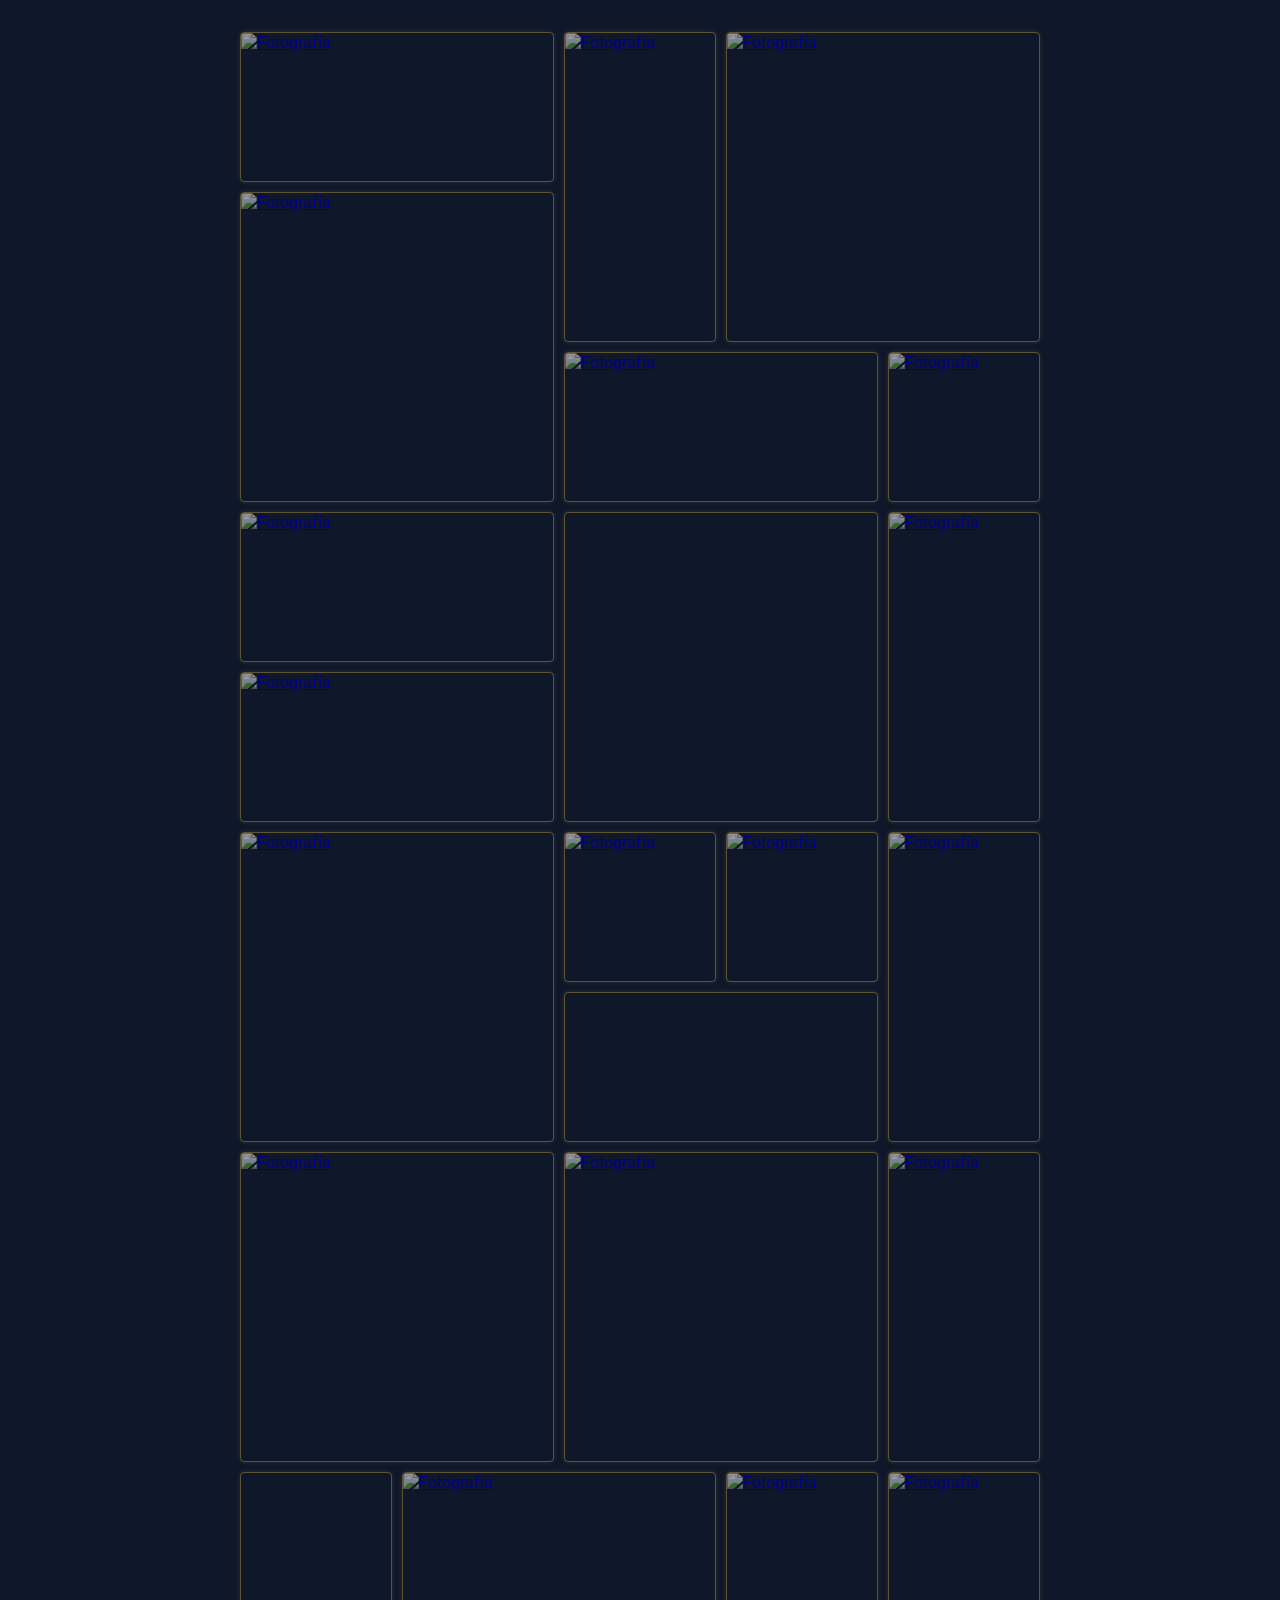
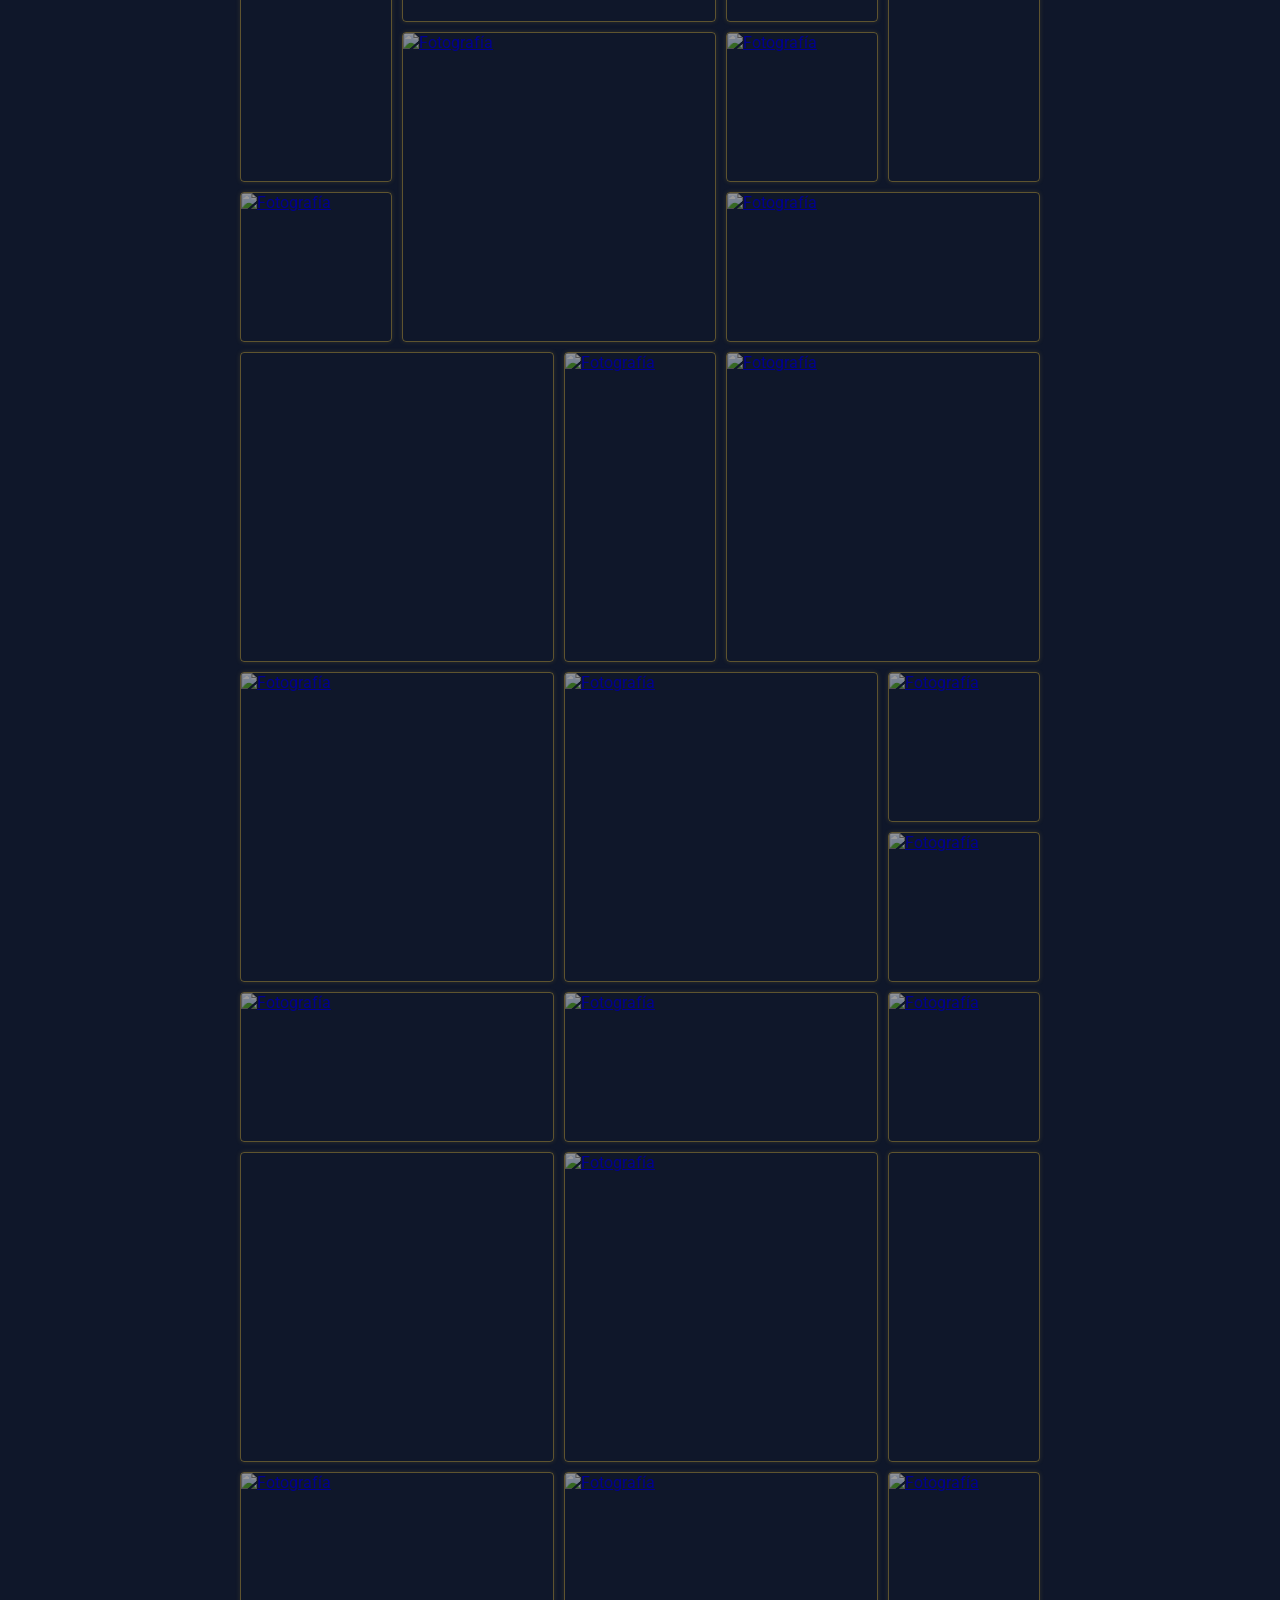
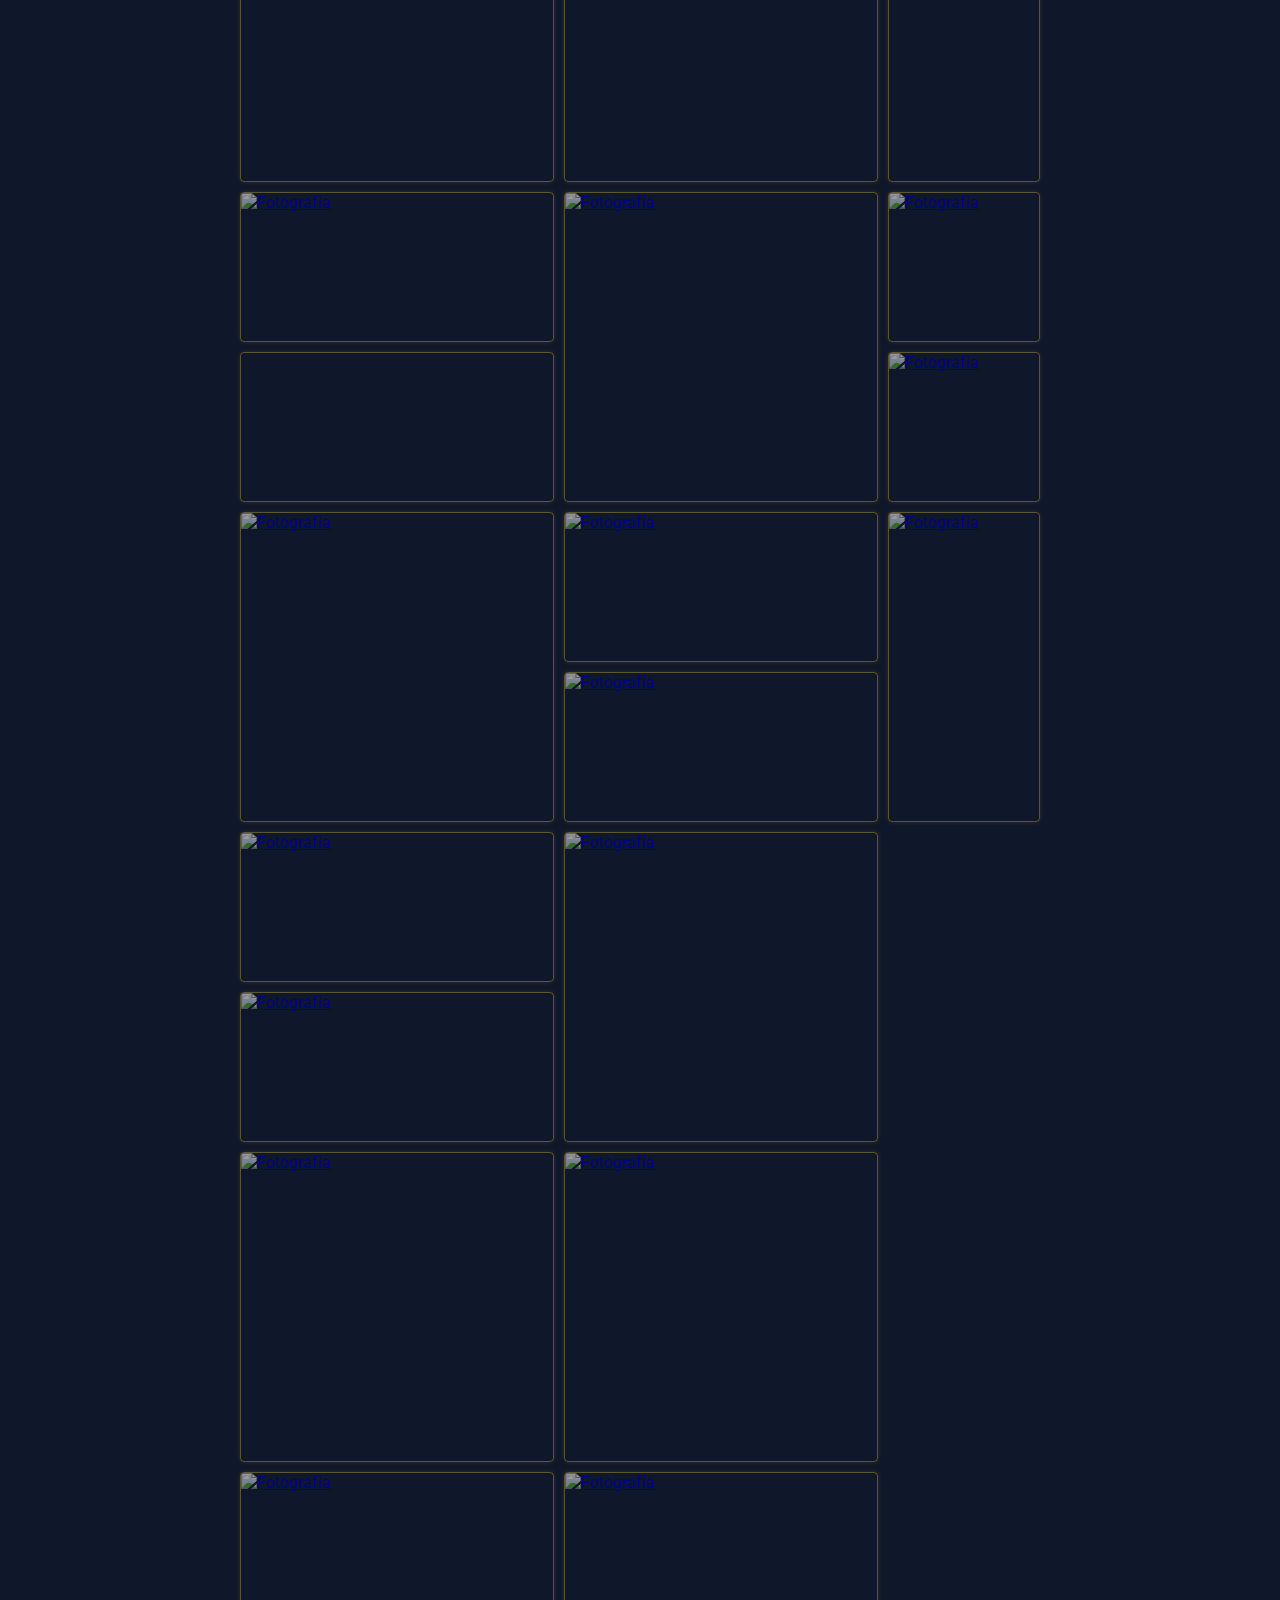
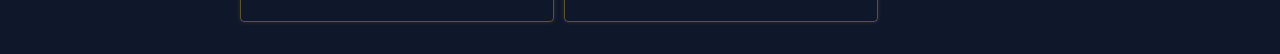
==== commit d2caee9b: "erdf" ====
--- a/index.html
+++ b/index.html
@@ -4,8 +4,8 @@
   <meta charset="UTF-8">
   <meta name="viewport" content="width=device-width, initial-scale=1.0">
   
-  <!-- Camufla la barra de direcciones con el color del fondo -->
-  <meta name="theme-color" content="#111315">
+  <!-- Camufla la barra de direcciones con el color del fondo azul marino -->
+  <meta name="theme-color" content="#0F172A">
   <meta name="apple-mobile-web-app-status-bar-style" content="black-translucent">
   
   <!-- Oculta la marca de agua evitando enviar el origen del sitio -->
@@ -38,4 +38,4 @@
 
   <script src="script.js"></script>
 </body>
-</html>+</html>
--- a/styles.css
+++ b/styles.css
@@ -12,7 +12,7 @@
   flex-direction: column;
   align-items: center;
   color: hsl(0, 0%, 100%);
-  background: hsl(210, 5%, 7%);
+  background: #0F172A; /* Color exacto azul marino */
   padding: 2rem 0;
   font-family: 'Roboto', sans-serif;
 }
@@ -31,6 +31,15 @@
 main a {
   overflow: hidden;
   border-radius: 4px;
+  border: 1px solid rgba(212, 175, 55, 0.4); /* Sutil marco dorado */
+  box-shadow: 0 0 5px rgba(212, 175, 55, 0.15);
+  transition: border-color 0.3s ease, box-shadow 0.3s ease;
+}
+
+main a:hover,
+main a:focus {
+  border-color: rgba(212, 175, 55, 0.8);
+  box-shadow: 0 0 10px rgba(212, 175, 55, 0.3);
 }
 
 /* TAMAÑOS ALEATORIOS */
@@ -42,12 +51,12 @@
 
 /* DESACTIVAR MENÚ CONTEXTUAL Y SELECCIÓN EN IMÁGENES Y VIDEOS */
 img, video {
-  -webkit-touch-callout: none; /* Desactiva menú contextual en iOS Safari */
+  -webkit-touch-callout: none;
   -webkit-user-select: none;
   -khtml-user-select: none;
   -moz-user-select: none;
   -ms-user-select: none;
-  user-select: none;          /* Evita selección de imágenes */
+  user-select: none;
 }
 
 main img,
@@ -78,7 +87,7 @@
   display: flex;
   justify-content: center;
   align-items: center;
-  background: hsla(0, 0%, 0%, 0.85);
+  background: rgba(15, 23, 42, 0.9); /* Adaptado a #0F172A */
   backdrop-filter: blur(5px);
   transition: all 0.3s ease-in-out;
   opacity: 0;
@@ -100,10 +109,14 @@
 
 div.modal img,
 div.modal video {
-  height: 85vh;
-  width: 85vw;
-  max-width: 900px;
+  max-height: 85vh;
+  max-width: 85vw;
+  width: auto;
+  height: auto;
   object-fit: contain;
+  border-radius: 4px;
+  border: 1px solid rgba(212, 175, 55, 0.4); /* El marco dorado abraza exactamente la imagen */
+  box-shadow: 0 0 12px rgba(212, 175, 55, 0.2);
 }
 
 div.modal img {
@@ -116,9 +129,9 @@
   bottom: 20px;
   left: 50%;
   transform: translateX(-50%);
-  background: rgba(15, 15, 20, 0.85);
+  background: rgba(15, 23, 42, 0.92);
   backdrop-filter: blur(8px);
-  border: 1px solid rgba(255, 255, 255, 0.15);
+  border: 1px solid rgba(212, 175, 55, 0.3);
   padding: 12px 20px;
   border-radius: 8px;
   color: #fff;
@@ -134,6 +147,7 @@
   font-size: 1.1rem;
   margin-bottom: 4px;
   font-weight: 700;
+  color: #d4af37;
 }
 
 #info-meta {
@@ -160,4 +174,4 @@
   15% { opacity: 1; transform: translate(-50%, 0); }
   75% { opacity: 1; transform: translate(-50%, 0); }
   100% { opacity: 0; transform: translate(-50%, -5px); }
-}+}
